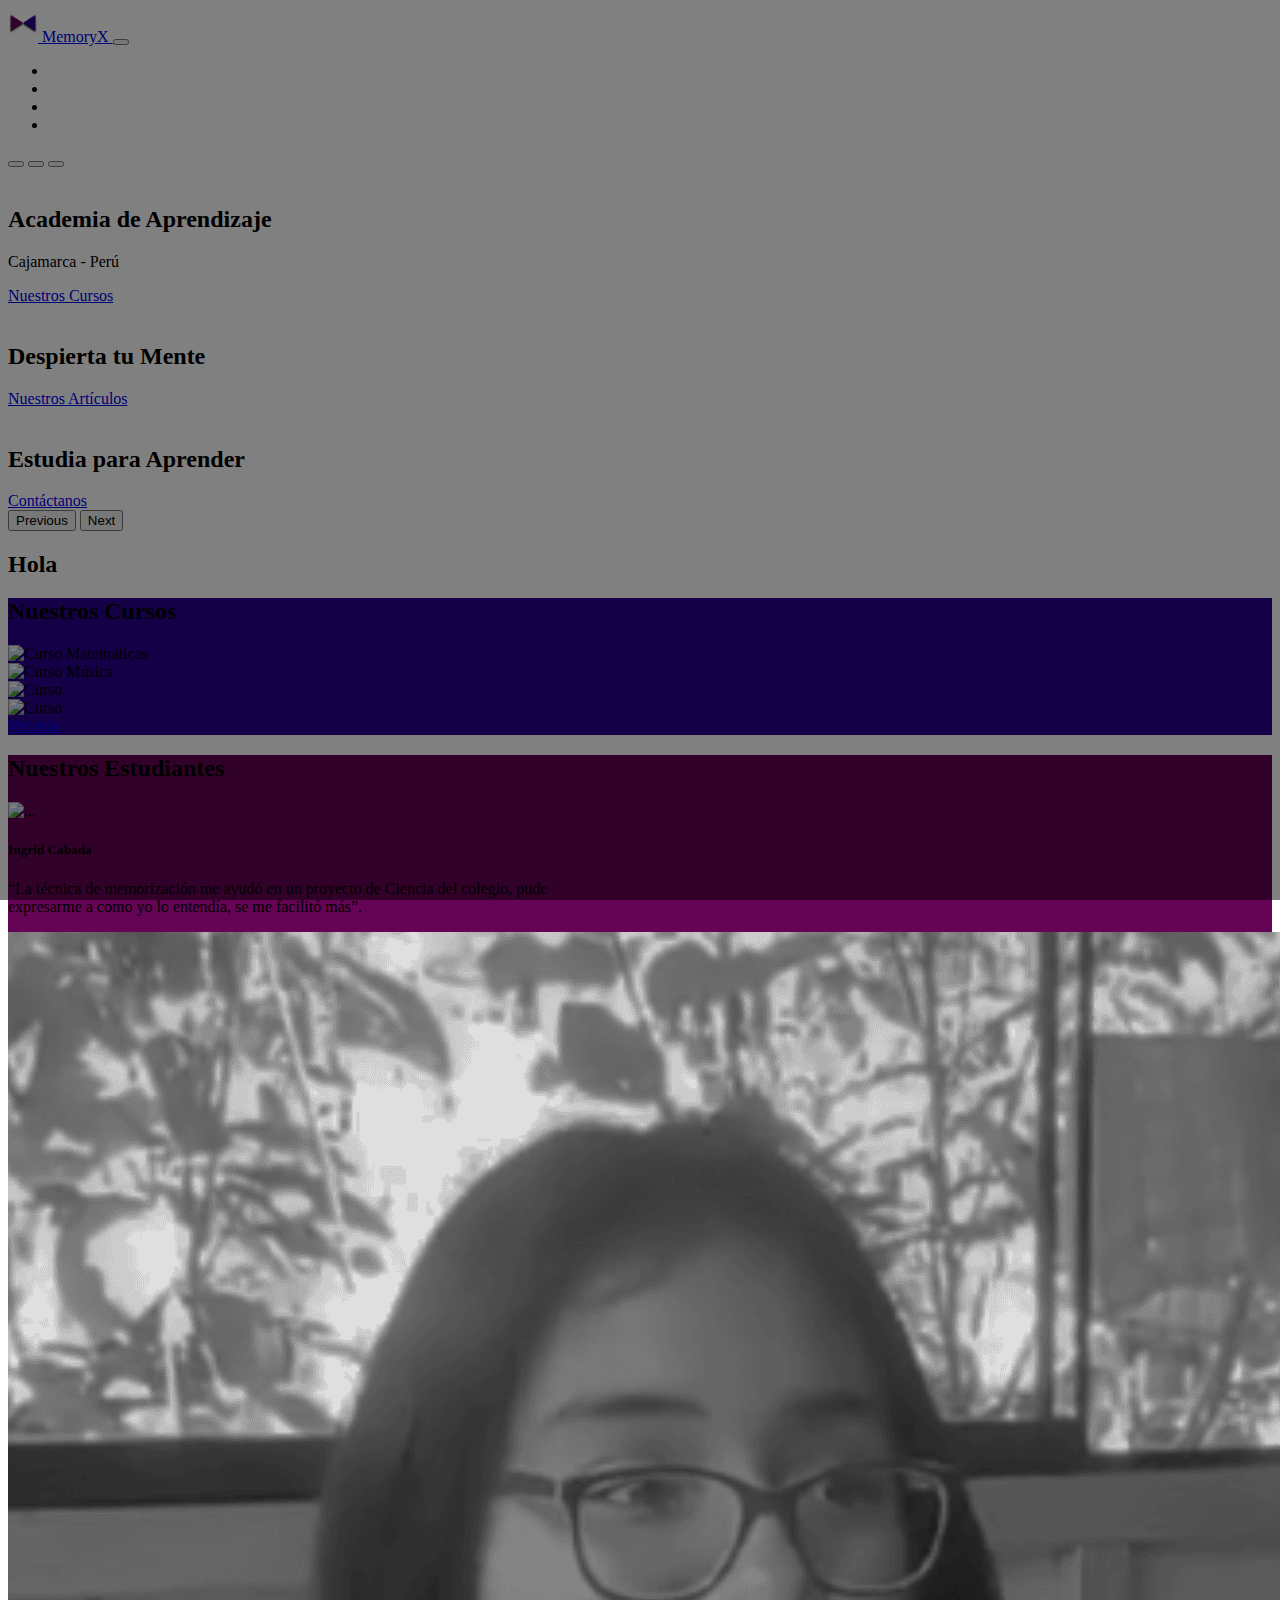
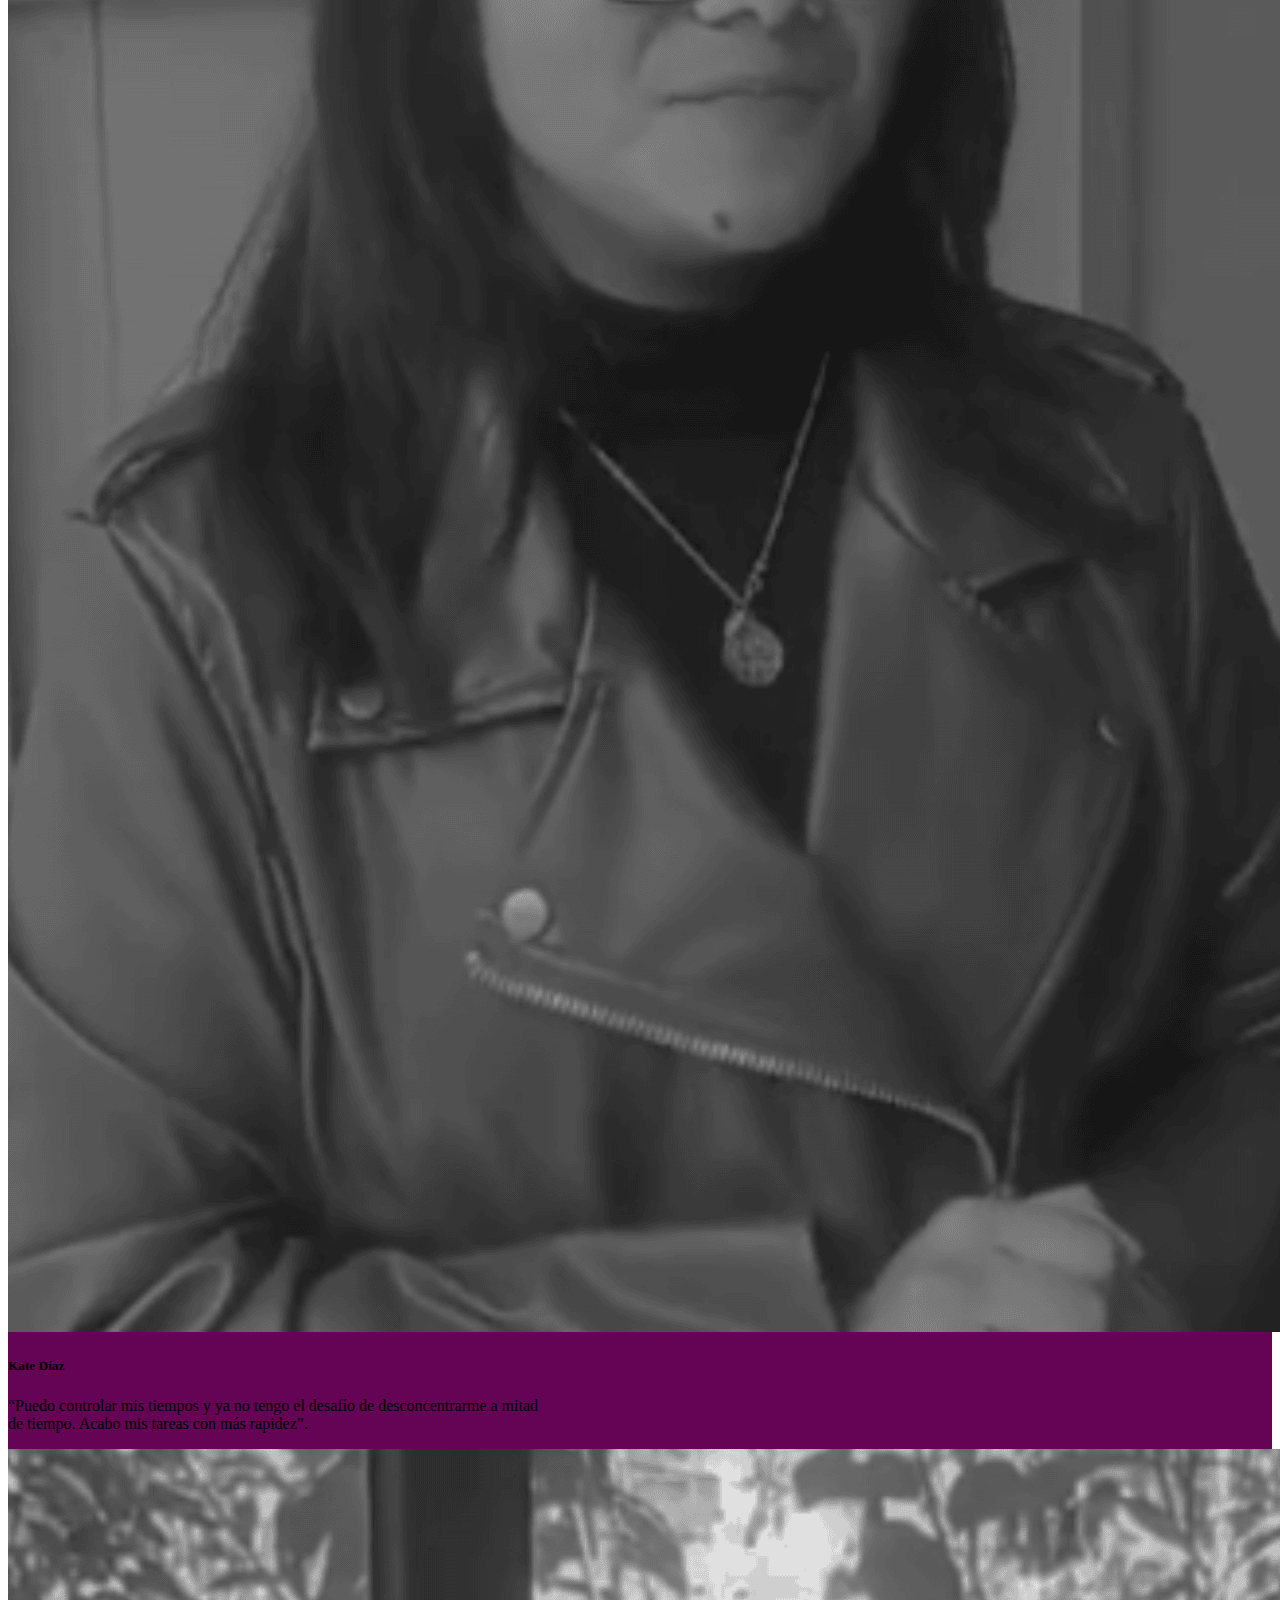
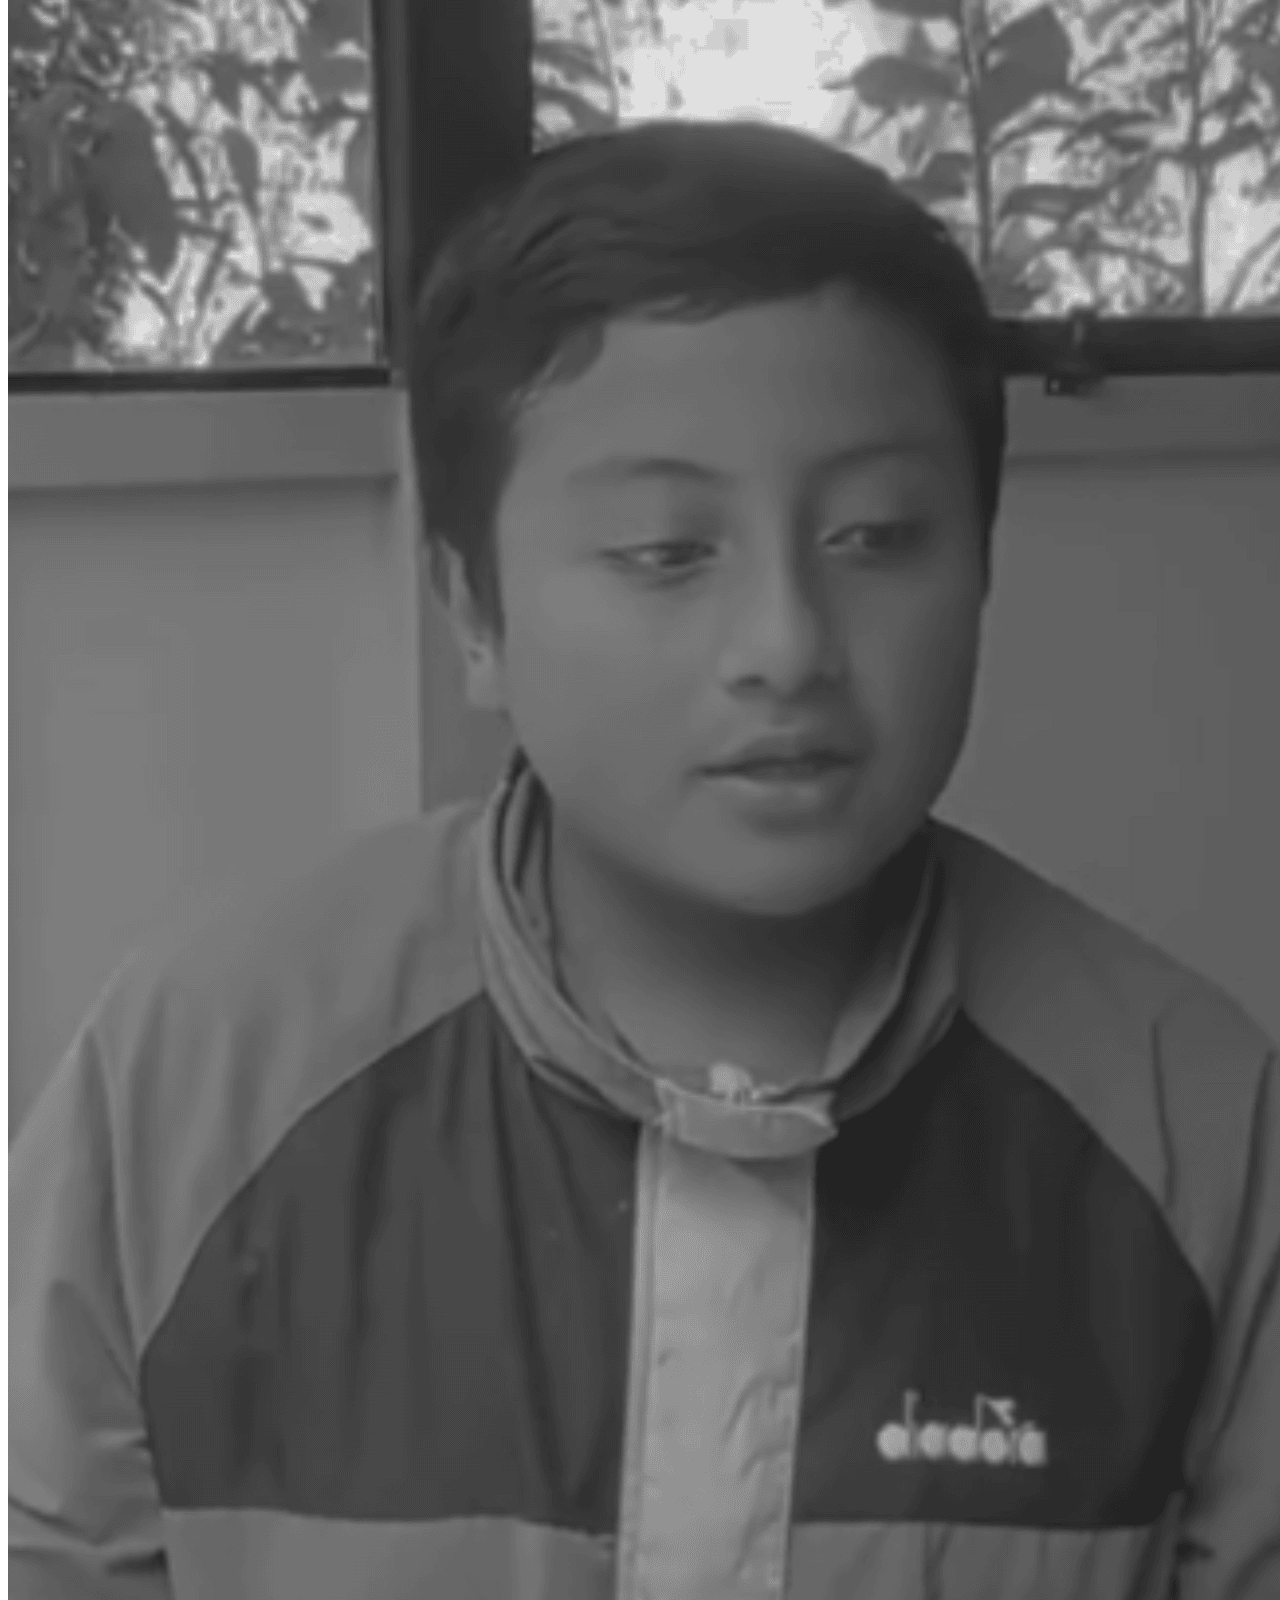
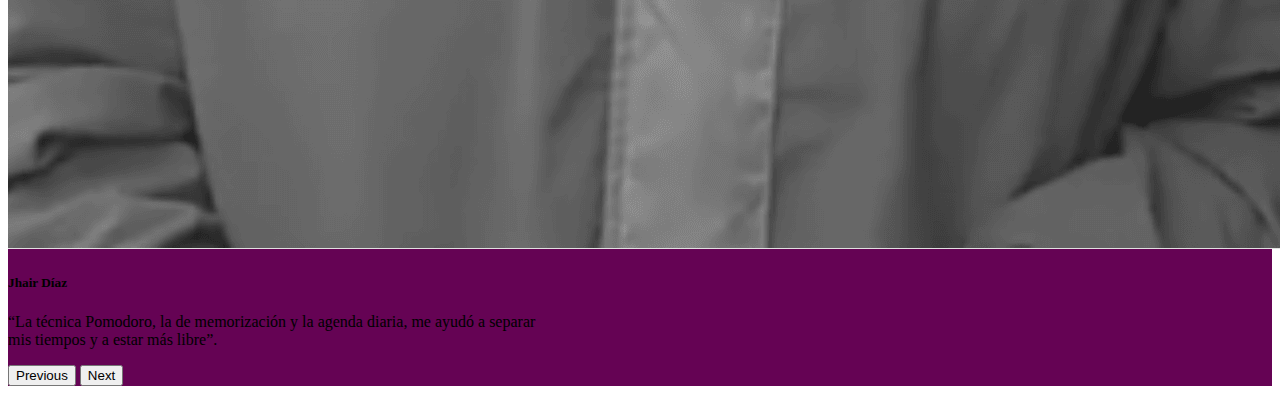
==== index.html @ cf18c211 "Testimonios de nuestros estudiantes - Vista mobile" ====
<!DOCTYPE html>
<html lang="ex">

<head>
    <meta charset="UTF-8">
    <meta name="viewport" content="width=device-width, initial-scale=1.0">
    <title>MemoryX</title>
    <link rel="stylesheet" href="assets/css/styles.css">
    <link rel="stylesheet" href="assets/css/bootstrap.min.css">
</head>

<body>
    <header>
        <nav class="navbar navbar-expand-lg navbar-dark bg-dark fixed-top">
            <div class="container">
                <a class="navbar-brand" href="#">
                    <img src="assets/images/logo.png" alt="Logo" width="30" height="34"
                        class="d-inline-block align-text-top">
                    <span class="fw-bold">MemoryX</span>
                </a>
                <button class="navbar-toggler" type="button" data-bs-toggle="collapse" data-bs-target="#navbarS"
                    aria-controls="navbarS" aria-expanded="false" aria-label="Toggle navigation">
                    <span class="navbar-toggler-icon"></span>
                </button>
                <div class="collapse navbar-collapse" id="navbarS">
                    <ul class="navbar-nav ms-auto mb-2 mb-lg-0">
                        <li class="nav-item">
                            <a href="#" class="nav-link">Inicio</a>
                        </li>
                        <li class="nav-item">
                            <a href="#" class="nav-link">Cursos</a>
                        </li>
                        <li class="nav-item">
                            <a href="#" class="nav-link">Artículos</a>
                        </li>
                        <li class="nav-item">
                            <a href="#" class="nav-link">Nosotros</a>
                        </li>
                    </ul>
                </div>
            </div>
        </nav>
    </header>
    <main>
        <section>
            <div id="carouselE" class="carousel slide" data-bs-ride="carousel">
                <div class="carousel-indicators">
                    <button type="button" data-bs-target="#carouselE" data-bs-slide-to="0" class="active"
                        aria-current="true" aria-label="Slide 1"></button>
                    <button type="button" data-bs-target="#carouselE" data-bs-slide-to="1" aria-current="true"
                        aria-label="Slide 2"></button>
                    <button type="button" data-bs-target="#carouselE" data-bs-slide-to="2" aria-current="true"
                        aria-label="Slide 3"></button>
                </div>
                <div class="carousel-inner">
                    <div class="carousel-item active">
                        <img src="assets/images/Carrusel1.jpg" class="d-block w-100" alt="">
                        <div class="carousel-caption">
                            <h2 class="fw-bold">Academia de Aprendizaje</h2>
                            <p class="moradoText fw-bold" id="typewriter"></p>
                            <p class="fw-bold">Cajamarca - Perú</p>
                            <a href="#" class="btn btn-dark fw-bold m-3">Nuestros Cursos</a>
                        </div>
                    </div>
                    <div class="carousel-item">
                        <img src="assets/images/Carrusel2.jpg" class="d-block w-100" alt="">
                        <div class="carousel-caption">
                            <h2 class="fw-bold">Despierta tu Mente</h2>
                            <p class="azulText fw-bold" id="typewriter2"></p>
                            <a href="#" class="btn btn-dark fw-bold m-3">Nuestros Artículos</a>
                        </div>
                    </div>
                    <div class="carousel-item">
                        <img src="assets/images/Carrusel3.jpg" class="d-block w-100" alt="">
                        <div class="carousel-caption">
                            <h2 class="fw-bold">Estudia para Aprender</h2>
                            <p class="moradoText fw-bold" id="typewriter3"></p>
                            <a href="#" class="btn btn-dark fw-bold m-3">Contáctanos</a>
                        </div>
                    </div>
                </div>
                <button class="carousel-control-prev" type="button" data-bs-target="#carouselE" data-bs-slide="prev">
                    <span class="carousel-control-prev-icon" aria-hidden="true"></span>
                    <span class="visually-hidden">Previous</span>
                </button>
                <button class="carousel-control-next" type="button" data-bs-target="#carouselE" data-bs-slide="next">
                    <span class="carousel-control-next-icon" aria-hidden="true"></span>
                    <span class="visually-hidden">Next</span>
                </button>
            </div>
        </section>
        <section>
            <article class=" container-fluid bg-primary d-none">
                <h2>Hola</h2>
            </article>
            <article class=" container-fluid azulFondo text-light fw-bold text-center">
                <h2 class="fw-bold pt-3 pb-2">Nuestros Cursos</h2>
                <div class="row">
                    <div class="col-12 pb-2 curso">
                        <img src="assets/images/matematicas.jpg" alt="Curso Matemáticas" class="card-img-top">
                        <div class="descripcion">
                            <p class="px-4 descripcionP">¡Sumérgete en el fascinante mundo de las matemáticas!
                                Descubre números mágicos, desafíos divertidos y la emoción de resolver problemas.
                                ¡Aprender matemáticas nunca ha sido tan emocionante!</p>
                        </div>
                    </div>
                    <div class="col-12 pb-2 curso">
                        <img src="assets/images/musicMemoryX.png" alt="Curso Música" class="card-img-top">
                        <div class="descripcion">
                            <p class="px-2 descripcionP">Embárcate en un viaje musical único y domina la guitarra, la
                                flauta y el órgano eléctrico
                                en nuestro curso vibrante. Despierta tu talento, descubre melodías cautivadoras y libera
                                tu creatividad en cada acorde. ¡Haz de la música tu propia obra maestra polifónica!</p>
                        </div>
                    </div>
                </div>
                <div class="row">
                    <div class="col-12 pb-2 curso">
                        <img src="assets/images/programacion.jpg" alt="Curso" class="card-img-top">
                        <div class="descripcion">
                            <p class="px-4 descripcionP">¡Desata tu creatividad en nuestro curso de programación de
                                videojuegos en Scratch!
                                Diseñado para niños y jóvenes, aprenderás a crear tus propios mundos virtuales de manera
                                divertida y sencilla. ¡Conviértete en un maestro del código mientras te diviertes!</p>
                        </div>
                    </div>
                    <div class="col-12 pb-2 curso">
                        <img src="assets/images/tecnicasEstudio.jpg" alt="Curso" class="card-img-top">
                        <div class="descripcion">
                            <p class="px-4 descripcionP">Descubre tu potencial con nuestro curso enfocado en
                                concentración, organización,
                                memorización y hábitos efectivos. Aprende técnicas prácticas para maximizar tu
                                rendimiento, fortalecer la memoria y cultivar hábitos que te impulsen hacia el éxito.
                            </p>
                        </div>
                    </div>
                </div>
                <div class="row">
                    <div class="col-12">
                        <a href="#" class="btn btn-dark fw-bold m-2">Ver más</a>
                    </div>
                </div>
            </article>
        </section>
        <section class=" container-fluid moradoFondo text-light fw-bold text-center pb-2">
            <h2 class="fw-bold pt-3 pb-3">Nuestros Estudiantes</h2>
            <div id="cardCarousel" class="carousel slide" data-bs-ride="carousel">
                <div class="carousel-inner p-0 cartas">
                    <div class="carousel-item active">
                        <div class="card mb-3" style="max-width: 540px;">
                            <div class="row g-0">
                                <div class="col-md-4">
                                    <img src="assets/images/ingrid.png" class="img-fluid" alt="...">
                                </div>
                                <div class="col-md-8">
                                    <div class="card-body">
                                        <h5 class="card-title fw-bold">Ingrid Cabada</h5>
                                        <p class="card-text">“La técnica de memorización me ayudó en un proyecto de
                                            Ciencia del colegio, pude expresarme a como yo lo entendía, se me facilitó
                                            más”.</p>
                                    </div>
                                </div>
                            </div>
                        </div>
                    </div>
                    <div class="carousel-item">
                        <div class="card mb-3" style="max-width: 540px;">
                            <div class="row g-0">
                                <div class="col-md-4">
                                    <img src="assets/images/kate.png" class="img-fluid" alt="...">
                                </div>
                                <div class="col-md-8">
                                    <div class="card-body">
                                        <h5 class="card-title fw-bold">Kate Díaz</h5>
                                        <p class="card-text">“Puedo controlar mis tiempos y ya no tengo el desafío de
                                            desconcentrarme a mitad de tiempo. Acabo mis tareas con más rapidez”.</p>
                                    </div>
                                </div>
                            </div>
                        </div>
                    </div>
                    <div class="carousel-item">
                        <div class="card mb-3" style="max-width: 540px;">
                            <div class="row g-0">
                                <div class="col-md-4">
                                    <img src="assets/images/jhair.png" class="img-fluid" alt="...">
                                </div>
                                <div class="col-md-8">
                                    <div class="card-body">
                                        <h5 class="card-title fw-bold">Jhair Díaz</h5>
                                        <p class="card-text">“La técnica Pomodoro, la de memorización y la agenda diaria,
                                            me ayudó a separar mis tiempos y a estar más libre”.</p>
                                    </div>
                                </div>
                            </div>
                        </div>
                    </div>
                </div>
                <button class="carousel-control-prev" type="button" data-bs-target="#cardCarousel" data-bs-slide="prev">
                    <span class="carousel-control-prev-icon" aria-hidden="true"></span>
                    <span class="visually-hidden">Previous</span>
                </button>
                <button class="carousel-control-next" type="button" data-bs-target="#cardCarousel" data-bs-slide="next">
                    <span class="carousel-control-next-icon" aria-hidden="true"></span>
                    <span class="visually-hidden">Next</span>
                </button>
        </section>
    </main>
    <script type="text/javascript" src="assets/js/jquery-3.7.1.slim.min.js"></script>
    <script type="text/javascript" src="assets/js/bootstrap.min.js"></script>
    <script src="https://unpkg.com/typewriter-effect@latest/dist/core.js"></script>
    <script src="assets/js/main.js"></script>
</body>

</html>
---- assets/css/styles.css ----
:root {
    --color-moradoM: #650354;
    --color-azulM: #29008e;
  }

nav .container a span{
    text-shadow: 1px 1px 1px rgba(255, 255, 255, 0.8);

}

.azulText{
    color: var(--color-azulM); 
}
.moradoText{
  color: var(--color-moradoM);
}
.moradoFondo{
  background-color: var(--color-moradoM);
}
.azulFondo{
  background-color: var(--color-azulM);
}

/*NAVBAR*/

.navbar-nav li.nav-item a.nav-link {
  color: #ffffff; 
  text-shadow: 0 0 2px #ffffff; 
  transition: text-shadow 0.3s; 
}

.navbar-nav li.nav-item a.nav-link:hover {
  text-shadow: 0 0 10px #ffffff; 
  color: var(--color-moradoM); 
  font-weight: bold;
}

/*CAROUSEL*/
#carouselE .carousel-inner::before{
  content: '';
  position: absolute;
  width: 100%;
  height: 100%;
  top: 0;
  left: 0;
  background: rgba(0, 0, 0, 0.497);
  z-index: 1;
}
#typewriter, #typewriter2, #typewriter3{
  text-shadow: 0 0 6px #ffffff; 
}
.carousel-caption{
  z-index: 2;
}

/*NUESTROS CURSOS*/
.curso {
  position: relative;
  overflow: hidden;
}
.curso img {
  transition: transform 0.5s;
  max-width: 100%; /* Para que las imágenes no se salgan de sus contenedores */
}
.curso:hover img {
  transform: scale(1.1);
}
.curso .descripcion {
  position: absolute;
  top: 0;
  left: 0;
  width: 100%;
  height: 100%;
  background: rgba(0, 0, 0, 0.7);
  color: white;
  display: flex;
  flex-direction: column;
  align-items: center;
  justify-content: center;
  opacity: 0;
  transition: opacity 0.5s;
}
.curso:hover .descripcion {
  opacity: 1;
}
.descripcionP{
  text-align: justify;
}


/*MEDIA QUERIES*/
@media only screen and (max-width: 400px) {
  .carousel-inner{
    padding-top: 60px;
  } 
  .carousel-caption{
    margin-top: 80px;
  }
  .carousel-caption > h2{
    font-size: 19px;
  }
  .carousel-caption p{
    font-size: 16px;
  }
  /*CARTAS*/
  .card img{
    width: 12rem;
    height: 15rem;
    padding-top: 10px;
    overflow: hidden;
  }
  .card-text{
    text-align: justify;
    padding: 0 12px 0px 12px;
  }
}
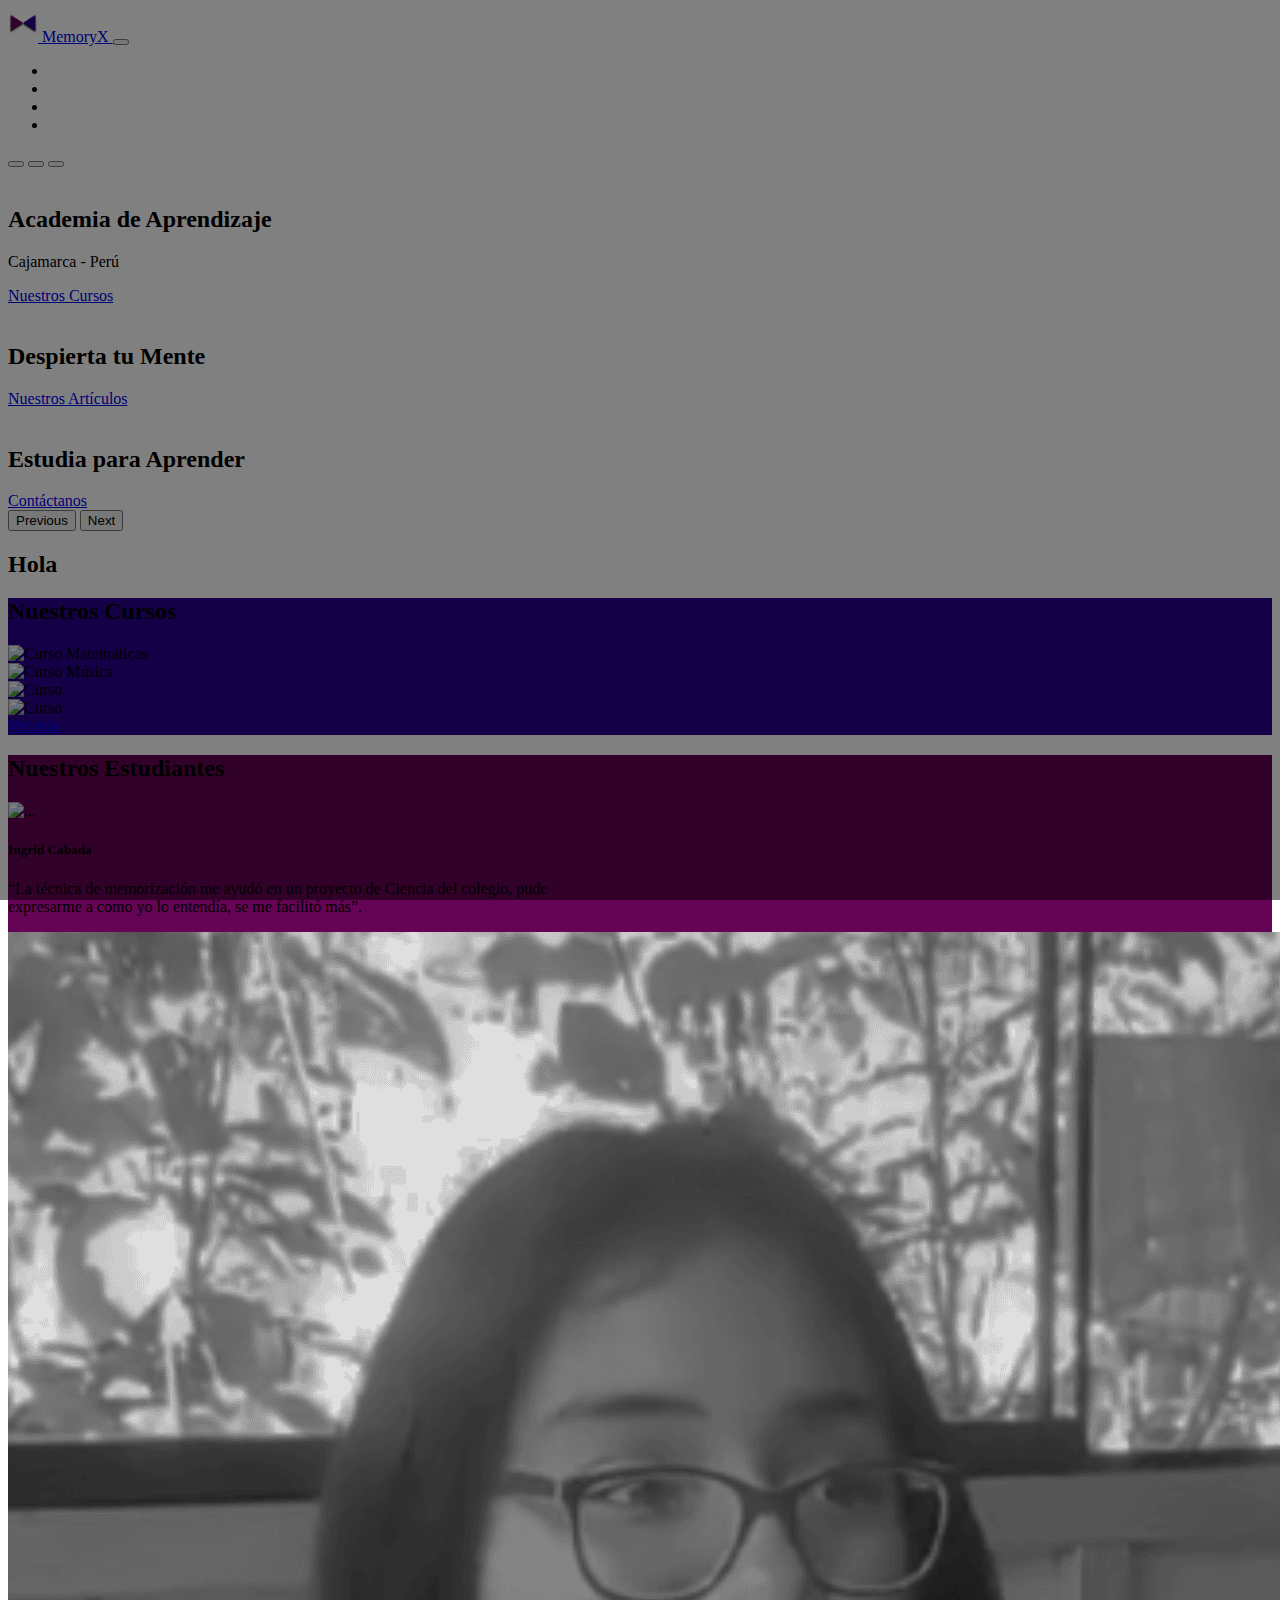
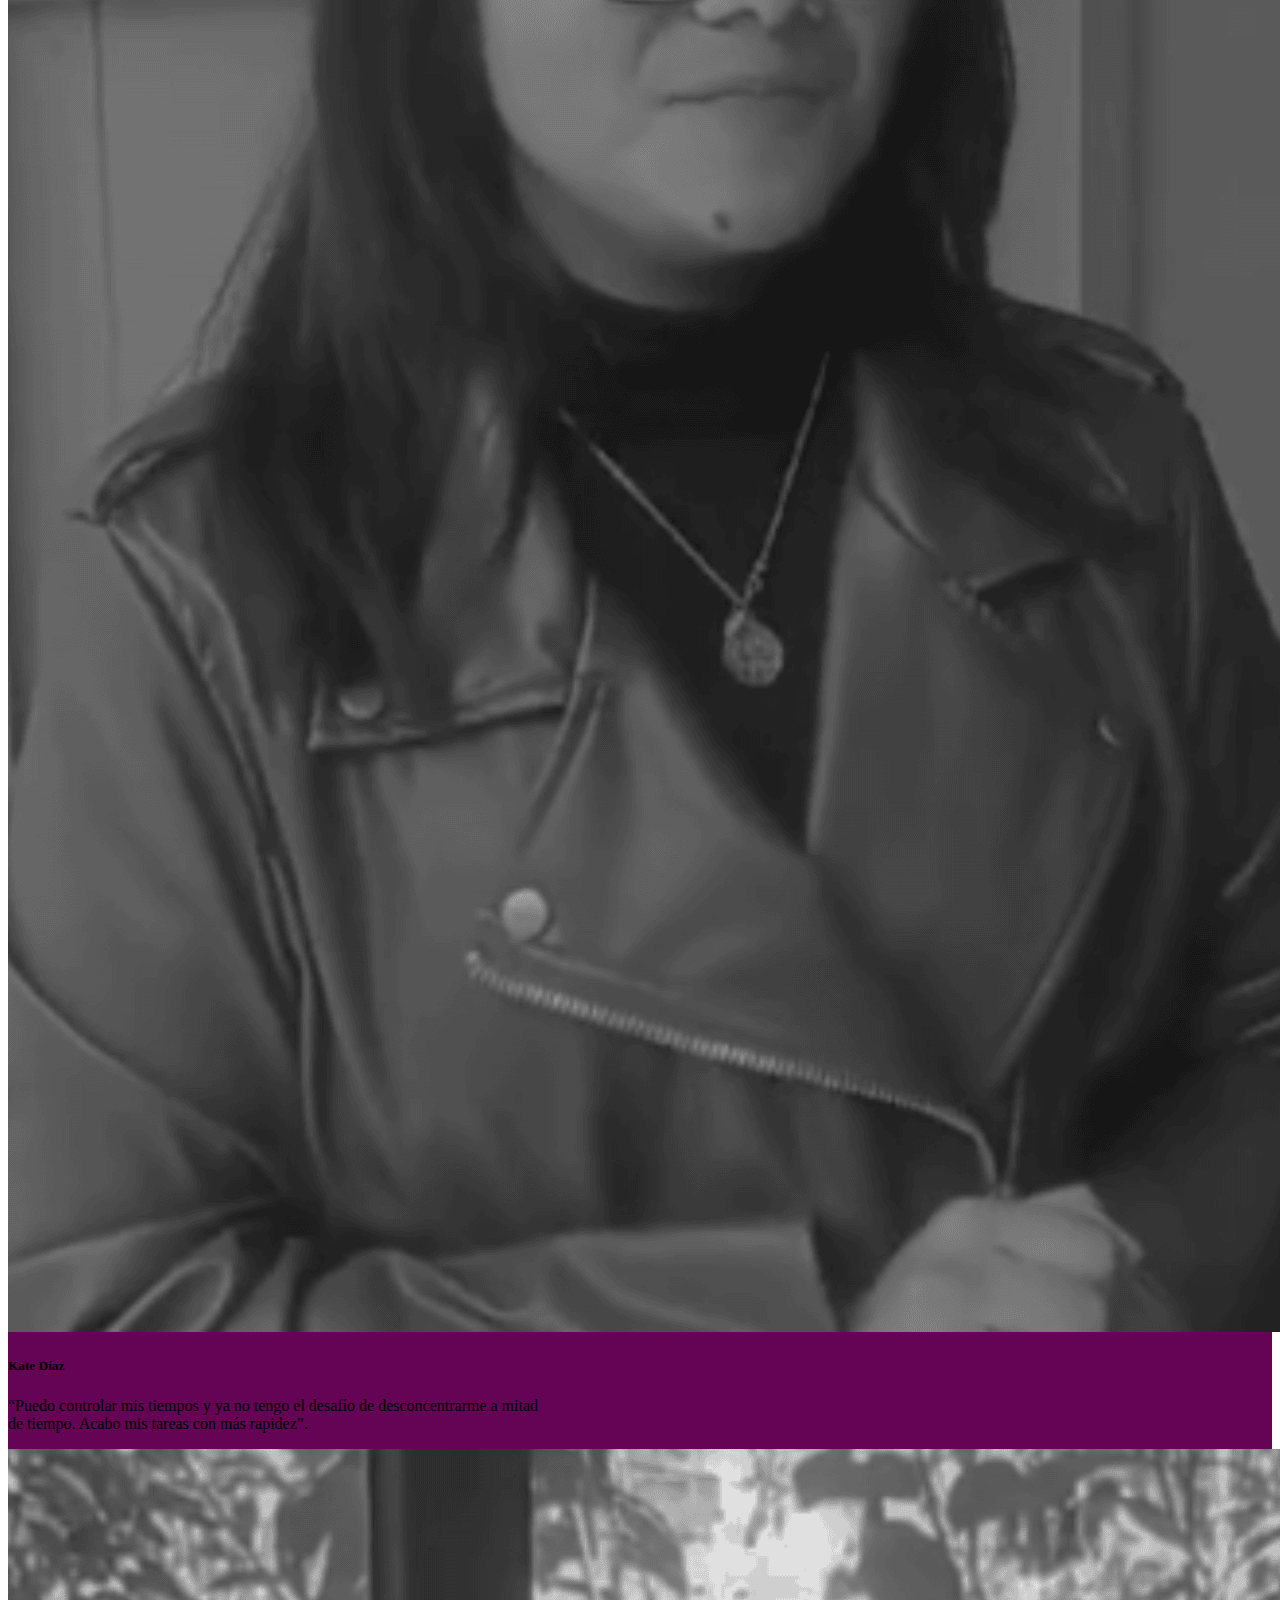
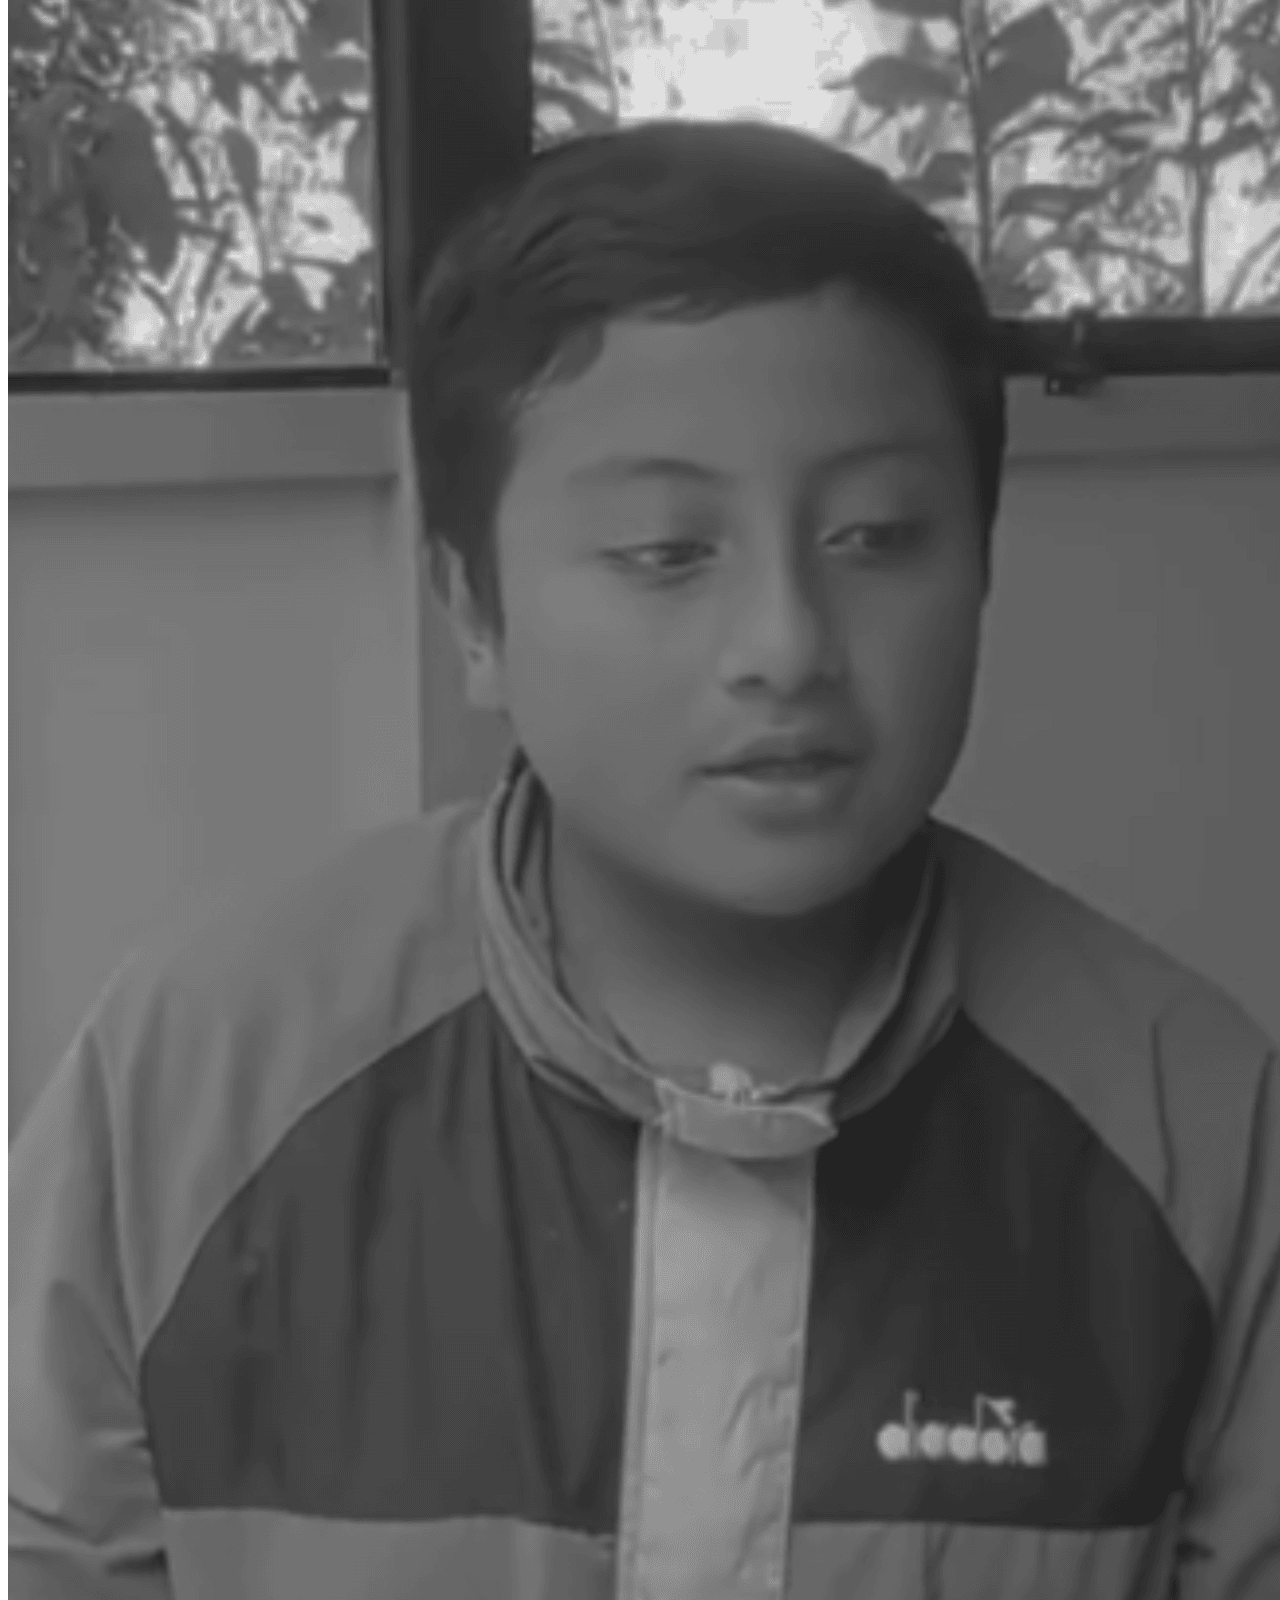
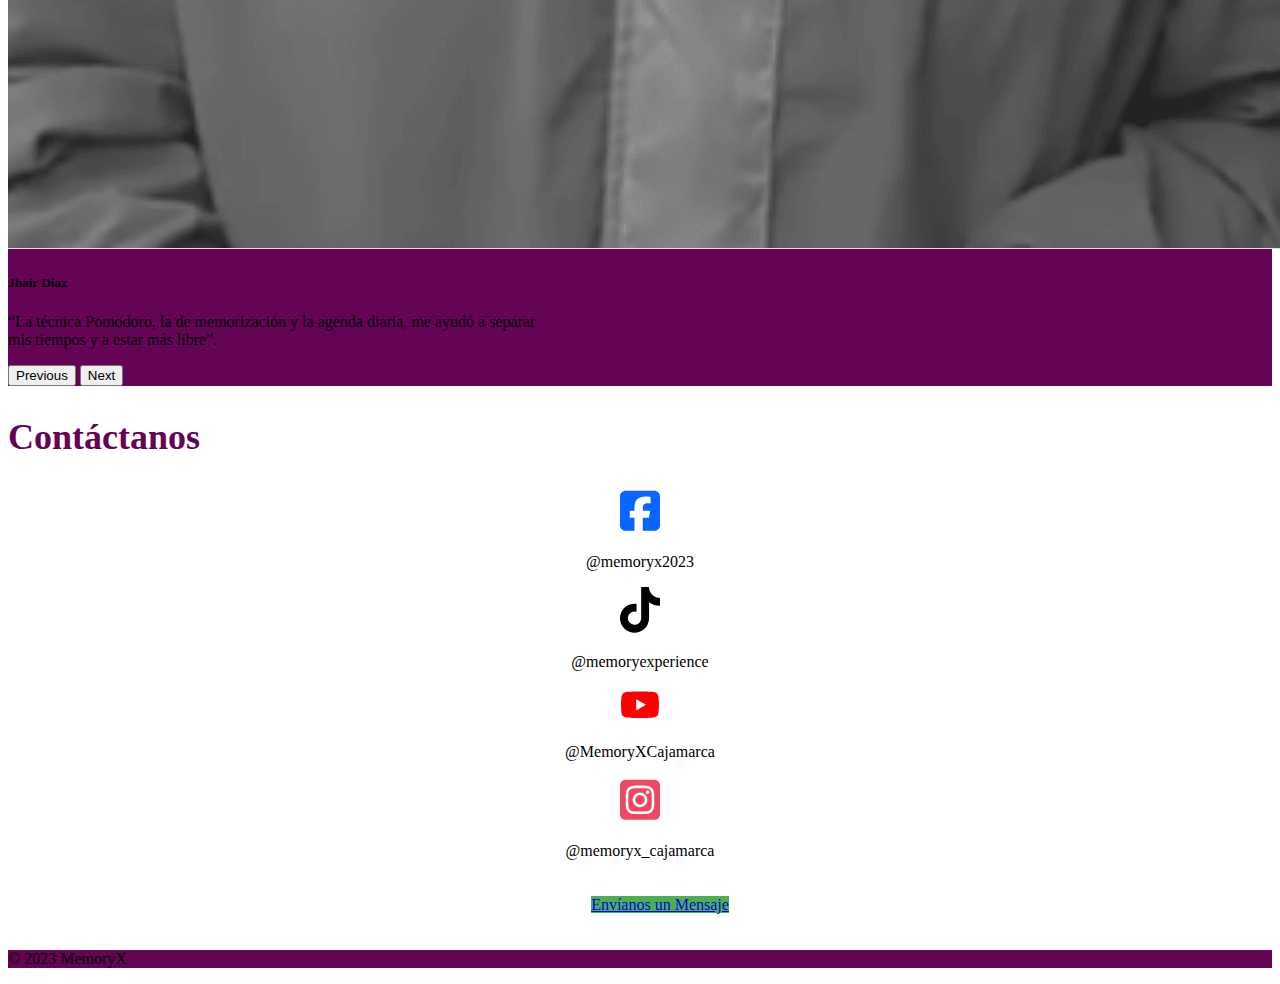
==== commit 2b47f896: "Contáctanos y footer" ====
--- a/index.html
+++ b/index.html
@@ -188,7 +188,8 @@
                                 <div class="col-md-8">
                                     <div class="card-body">
                                         <h5 class="card-title fw-bold">Jhair Díaz</h5>
-                                        <p class="card-text">“La técnica Pomodoro, la de memorización y la agenda diaria,
+                                        <p class="card-text">“La técnica Pomodoro, la de memorización y la agenda
+                                            diaria,
                                             me ayudó a separar mis tiempos y a estar más libre”.</p>
                                     </div>
                                 </div>
@@ -205,10 +206,81 @@
                     <span class="visually-hidden">Next</span>
                 </button>
         </section>
+
+        <section class="container-fluid contactanos container-fluid">
+            <div class="row">
+                <div class="col-md-6 order-md-1 pb-3">
+                    <!-- Artículo de la izquierda en tablet y desktop -->
+                    <h2 class="moradoText fw-bold text-center pt-4 pb-3">Contáctanos</h2>
+                    <div class="redes-sociales">
+                        <div class="row">
+                            <div class="col-4">
+                                <a href="#"><svg id="facebookIcon" xmlns="http://www.w3.org/2000/svg"
+                                        viewBox="0 0 448 512">
+                                        <path
+                                            d="M64 32C28.7 32 0 60.7 0 96V416c0 35.3 28.7 64 64 64h98.2V334.2H109.4V256h52.8V222.3c0-87.1 39.4-127.5 125-127.5c16.2 0 44.2 3.2 55.7 6.4V172c-6-.6-16.5-1-29.6-1c-42 0-58.2 15.9-58.2 57.2V256h83.6l-14.4 78.2H255V480H384c35.3 0 64-28.7 64-64V96c0-35.3-28.7-64-64-64H64z" />
+                                    </svg></a>
+                            </div>
+                            <div class="col-8">
+                                <p class="text-start pt-2 fw-bold fs-4">@memoryx2023</p>
+                            </div>
+                        </div>
+                        <div class="row">
+                            <div class="col-4">
+                                <a href="#"><svg id="tiktokIcon" xmlns="http://www.w3.org/2000/svg"
+                                        viewBox="0 0 448 512">
+                                        <path
+                                            d="M448 209.9a210.1 210.1 0 0 1 -122.8-39.3V349.4A162.6 162.6 0 1 1 185 188.3V278.2a74.6 74.6 0 1 0 52.2 71.2V0l88 0a121.2 121.2 0 0 0 1.9 22.2h0A122.2 122.2 0 0 0 381 102.4a121.4 121.4 0 0 0 67 20.1z" />
+                                    </svg></a>
+                            </div>
+                            <div class="col-8">
+                                <p class="text-start pt-2 fw-bold fs-4">@memoryexperience</p>
+                            </div>
+                        </div>
+                        <div class="row">
+                            <div class="col-4">
+                                <a href="#"><svg class="pt-2" xmlns="http://www.w3.org/2000/svg" id="youtubeIcon"
+                                        viewBox="0 0 576 512">
+                                        <path
+                                            d="M549.7 124.1c-6.3-23.7-24.8-42.3-48.3-48.6C458.8 64 288 64 288 64S117.2 64 74.6 75.5c-23.5 6.3-42 24.9-48.3 48.6-11.4 42.9-11.4 132.3-11.4 132.3s0 89.4 11.4 132.3c6.3 23.7 24.8 41.5 48.3 47.8C117.2 448 288 448 288 448s170.8 0 213.4-11.5c23.5-6.3 42-24.2 48.3-47.8 11.4-42.9 11.4-132.3 11.4-132.3s0-89.4-11.4-132.3zm-317.5 213.5V175.2l142.7 81.2-142.7 81.2z" />
+                                    </svg></a>
+                            </div>
+                            <div class="col-8">
+                                <p class="text-start pt-2 fw-bold fs-4">@MemoryXCajamarca</p>
+                            </div>
+                        </div>
+                        <div class="row">
+                            <div class="col-4">
+                                <a href="#"><svg id="instagramIcon" xmlns="http://www.w3.org/2000/svg"
+                                        viewBox="0 0 448 512">
+                                        <path
+                                            d="M194.4 211.7a53.3 53.3 0 1 0 59.3 88.7 53.3 53.3 0 1 0 -59.3-88.7zm142.3-68.4c-5.2-5.2-11.5-9.3-18.4-12c-18.1-7.1-57.6-6.8-83.1-6.5c-4.1 0-7.9 .1-11.2 .1c-3.3 0-7.2 0-11.4-.1c-25.5-.3-64.8-.7-82.9 6.5c-6.9 2.7-13.1 6.8-18.4 12s-9.3 11.5-12 18.4c-7.1 18.1-6.7 57.7-6.5 83.2c0 4.1 .1 7.9 .1 11.1s0 7-.1 11.1c-.2 25.5-.6 65.1 6.5 83.2c2.7 6.9 6.8 13.1 12 18.4s11.5 9.3 18.4 12c18.1 7.1 57.6 6.8 83.1 6.5c4.1 0 7.9-.1 11.2-.1c3.3 0 7.2 0 11.4 .1c25.5 .3 64.8 .7 82.9-6.5c6.9-2.7 13.1-6.8 18.4-12s9.3-11.5 12-18.4c7.2-18 6.8-57.4 6.5-83c0-4.2-.1-8.1-.1-11.4s0-7.1 .1-11.4c.3-25.5 .7-64.9-6.5-83l0 0c-2.7-6.9-6.8-13.1-12-18.4zm-67.1 44.5A82 82 0 1 1 178.4 324.2a82 82 0 1 1 91.1-136.4zm29.2-1.3c-3.1-2.1-5.6-5.1-7.1-8.6s-1.8-7.3-1.1-11.1s2.6-7.1 5.2-9.8s6.1-4.5 9.8-5.2s7.6-.4 11.1 1.1s6.5 3.9 8.6 7s3.2 6.8 3.2 10.6c0 2.5-.5 5-1.4 7.3s-2.4 4.4-4.1 6.2s-3.9 3.2-6.2 4.2s-4.8 1.5-7.3 1.5l0 0c-3.8 0-7.5-1.1-10.6-3.2zM448 96c0-35.3-28.7-64-64-64H64C28.7 32 0 60.7 0 96V416c0 35.3 28.7 64 64 64H384c35.3 0 64-28.7 64-64V96zM357 389c-18.7 18.7-41.4 24.6-67 25.9c-26.4 1.5-105.6 1.5-132 0c-25.6-1.3-48.3-7.2-67-25.9s-24.6-41.4-25.8-67c-1.5-26.4-1.5-105.6 0-132c1.3-25.6 7.1-48.3 25.8-67s41.5-24.6 67-25.8c26.4-1.5 105.6-1.5 132 0c25.6 1.3 48.3 7.1 67 25.8s24.6 41.4 25.8 67c1.5 26.3 1.5 105.4 0 131.9c-1.3 25.6-7.1 48.3-25.8 67z" />
+                                    </svg></a>
+                            </div>
+                            <div class="col-8">
+                                <p class="text-start pt-2 fw-bold fs-4">@memoryx_cajamarca</p>
+                            </div>
+                        </div>
+                    </div>
+                </div>
+                <div class="col-md-6 order-md-2 p-0">
+                    <!-- Artículo de la derecha en tablet y desktop -->
+                    <div class="mensaje-whatsapp">
+                        <a href="#" style="background-color: #4CAF50;" class="btn fw-bold m-2">Envíanos un Mensaje</a>
+                    </div>
+                </div>
+            </div>
+        </section>
+
+
     </main>
+    <footer>
+        <div class="copyright col-12 text-center p-3 pt-4 text-light moradoFondo fw-bold"><p>&copy; 2023 MemoryX</p></div>
+      </footer>
     <script type="text/javascript" src="assets/js/jquery-3.7.1.slim.min.js"></script>
     <script type="text/javascript" src="assets/js/bootstrap.min.js"></script>
     <script src="https://unpkg.com/typewriter-effect@latest/dist/core.js"></script>
+
     <script src="assets/js/main.js"></script>
 </body>
 
--- a/assets/css/styles.css
+++ b/assets/css/styles.css
@@ -87,6 +87,93 @@
   text-align: justify;
 }
 
+/*CONTACTO*/
+.cotactanos {
+  padding: 40px;
+}
+
+.contactanos h2{
+  font-size: 36px;
+}
+
+.redes-sociales {
+  text-align: center;
+}
+.redes-sociales svg{
+  width: 40px;
+  transition: .3s ease;
+}
+#facebookIcon{
+  fill: #0866ff;
+}
+.redes-sociales #facebookIcon:hover{
+  background-color: #0866ff;
+  fill: white;
+  box-shadow: 0 0 15px #0866ff,
+              0 0 45px #0866ff,
+              0 0 75px #0866ff,
+              0 0 115px #0866ff;
+}
+.redes-sociales a:hover{
+  background-color: white;
+}
+
+#tiktokIcon{
+  fill: #000000;
+}
+
+.redes-sociales #tiktokIcon:hover{
+  background-color: #65c3c9;
+  fill: #e71d4f;
+  box-shadow: 0 0 15px #65c3c9,
+              0 0 45px #65c3c9,
+              0 0 75px #65c3c9,
+              0 0 115px #65c3c9;
+}
+
+#youtubeIcon{
+  fill: #ff0000;
+}
+
+.redes-sociales #youtubeIcon:hover{
+  background-color: #ff0000;
+  fill: white;
+  box-shadow: 0 0 15px #ff0000,
+              0 0 45px #ff0000,
+              0 0 75px #ff0000,
+              0 0 115px #ff0000;
+}
+
+#instagramIcon{
+  fill: #ed4a5f;
+}
+
+.redes-sociales #instagramIcon:hover{
+  background-color: #a231c1;
+  fill: #e84272;
+  box-shadow: 0 0 15px #fec04f,
+              0 0 45px #a231c1,
+              0 0 75px #4d5dcc,
+              0 0 115px #e84272;
+}
+
+.mensaje-whatsapp {
+  background-image: url('../images/Carrusel2.jpg'); /* Reemplaza 'tu-imagen-de-fondo.jpg' con tu imagen */
+  background-size: cover;
+  width: 100%;
+  color: white;
+  padding: 20px;
+  text-align: center;
+  transition: 0.3 ease;
+}
+
+.mensaje-whatsapp a{
+  transition: transform 0.3s ease-in-out;
+}
+
+.mensaje-whatsapp a:hover{
+  transform: scale(1.1);
+}
 
 /*MEDIA QUERIES*/
 @media only screen and (max-width: 400px) {
@@ -113,4 +200,10 @@
     text-align: justify;
     padding: 0 12px 0px 12px;
   }
+
+  /*CONTACTO*/
+  .mensaje-whatsapp{
+    height: 300PX;
+  }
+  
 }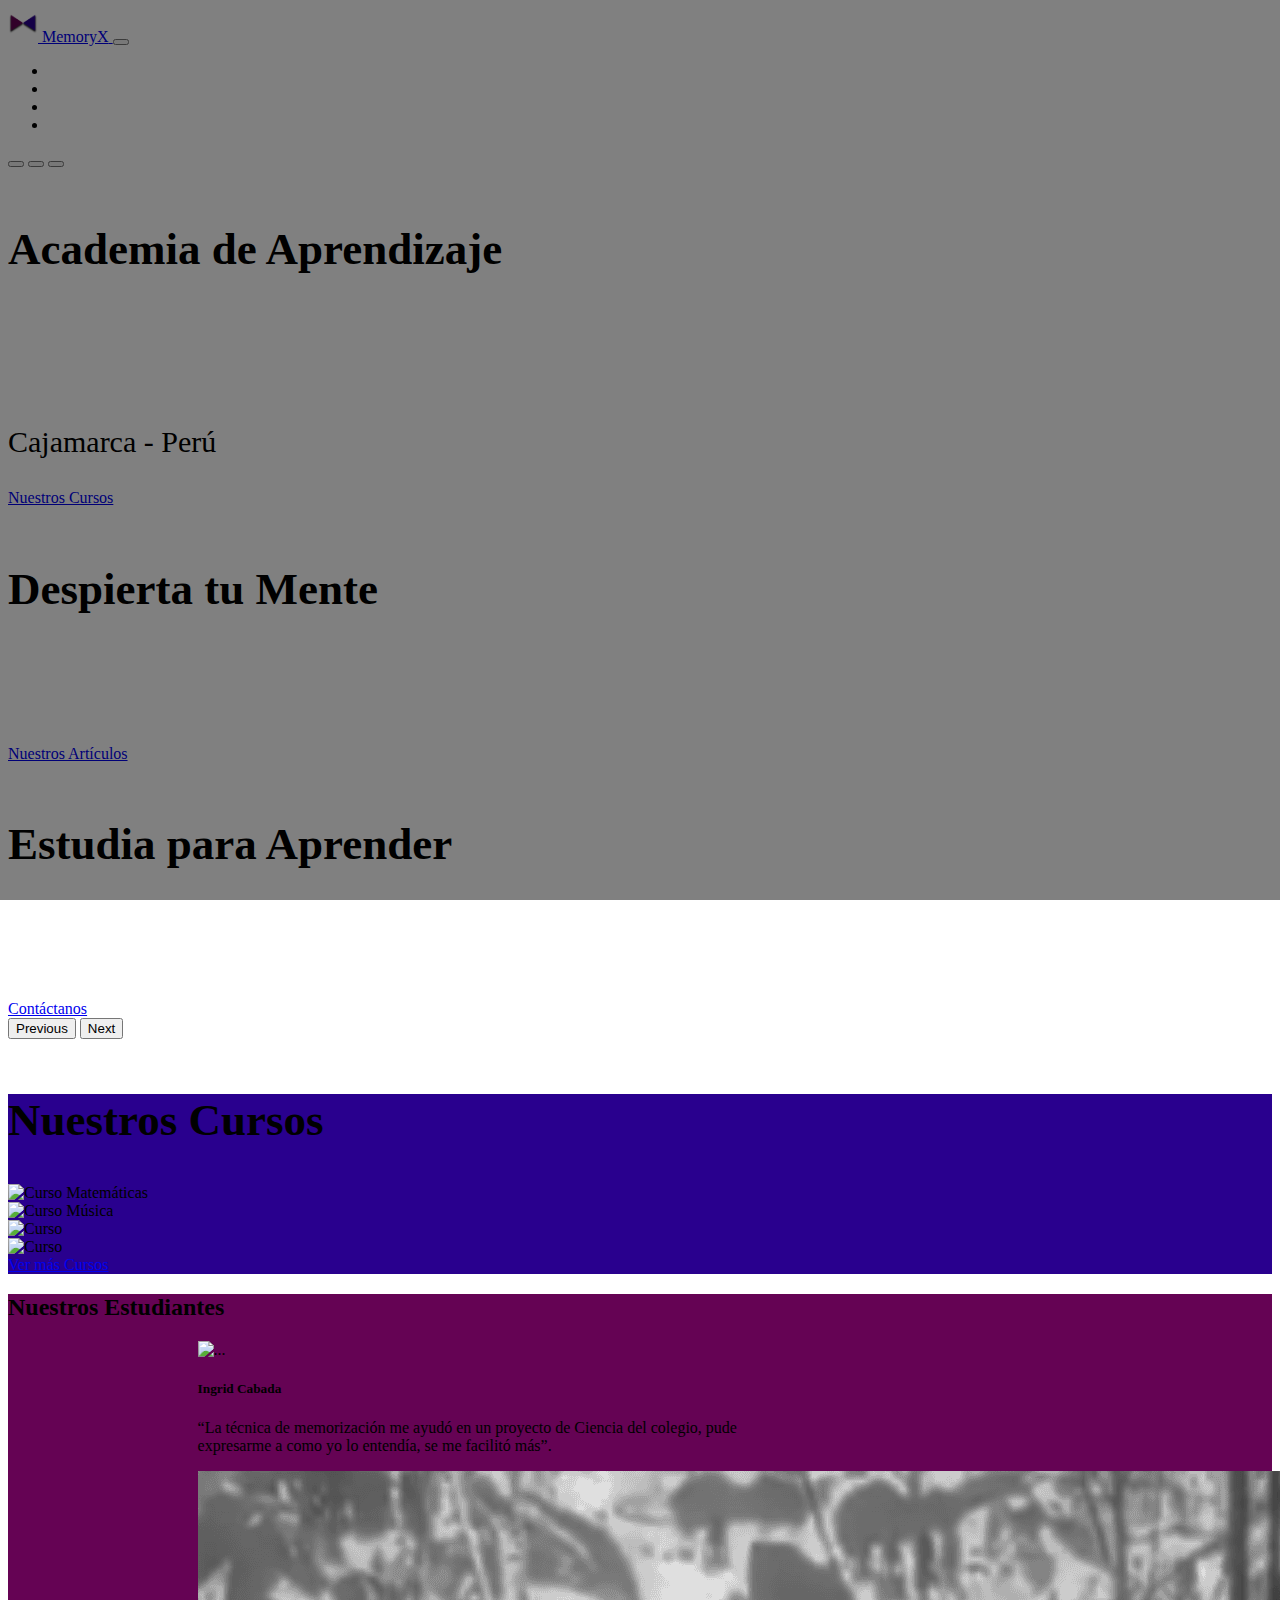
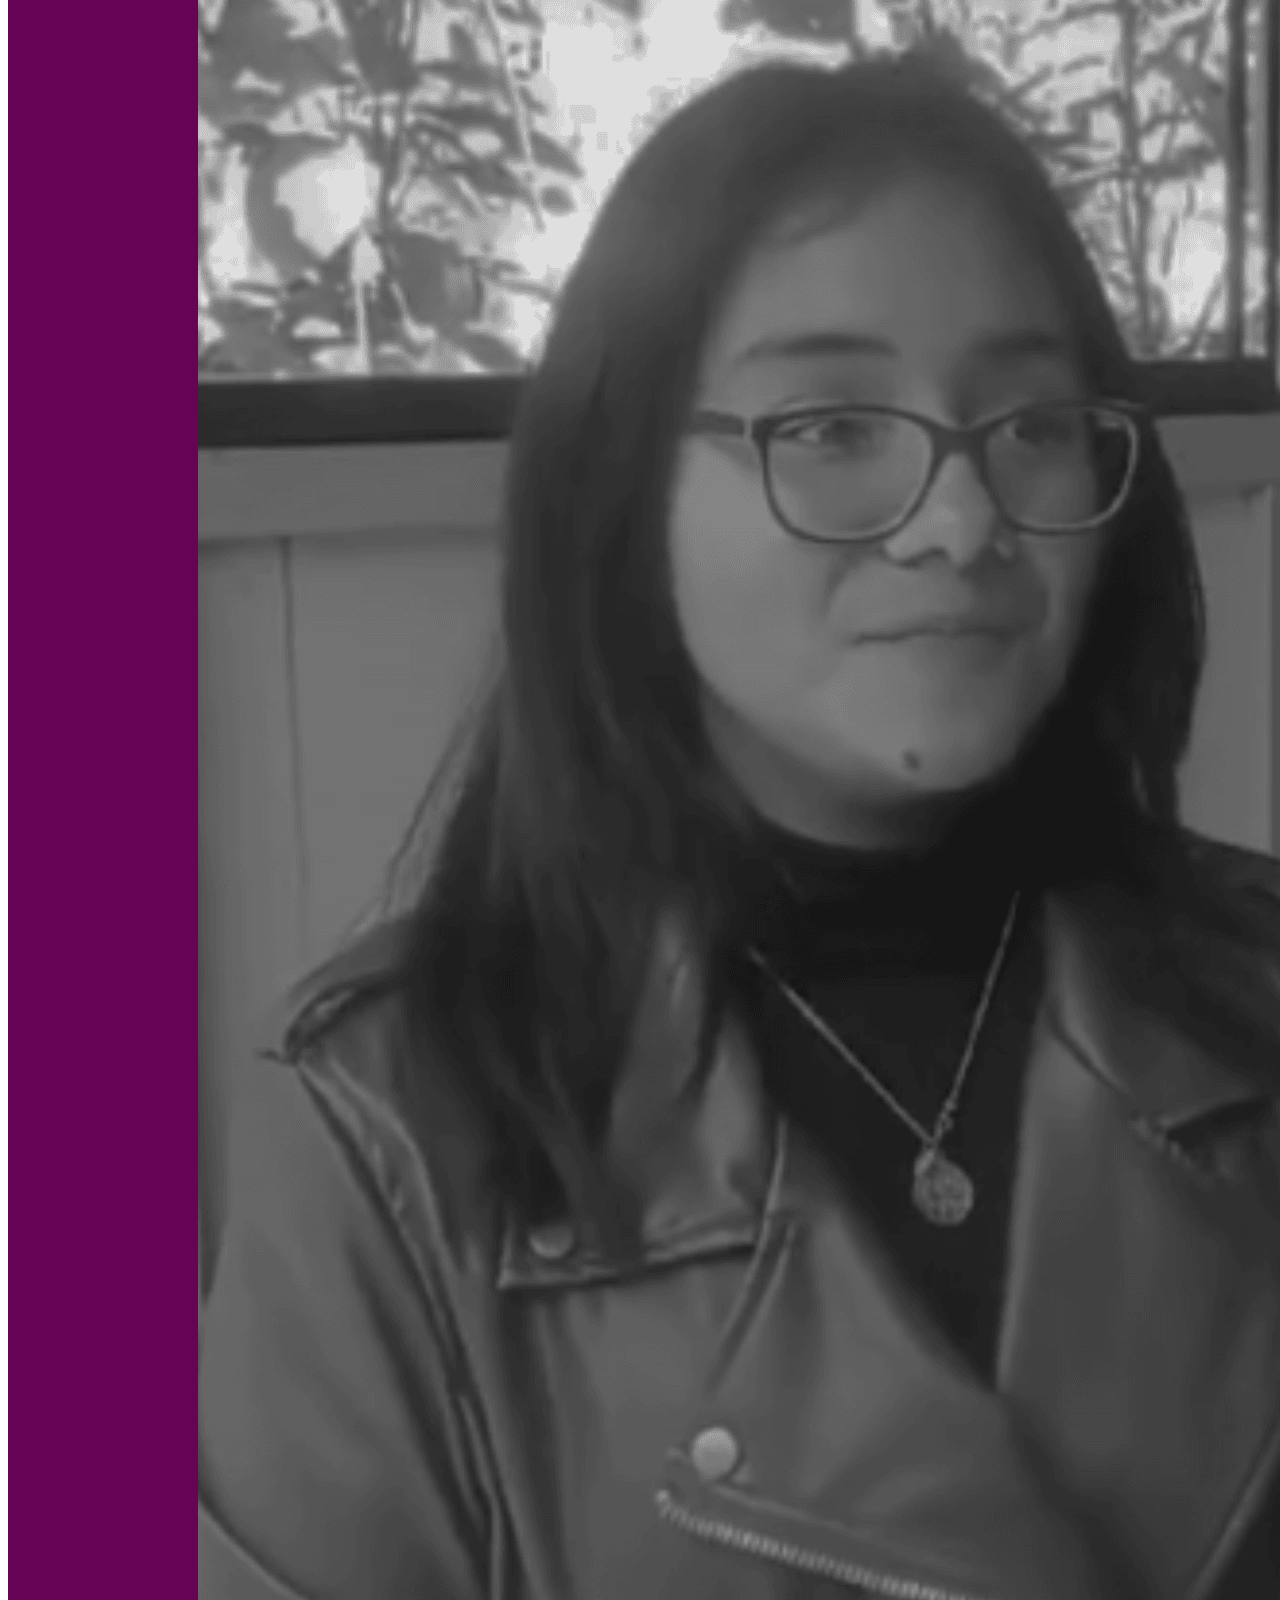
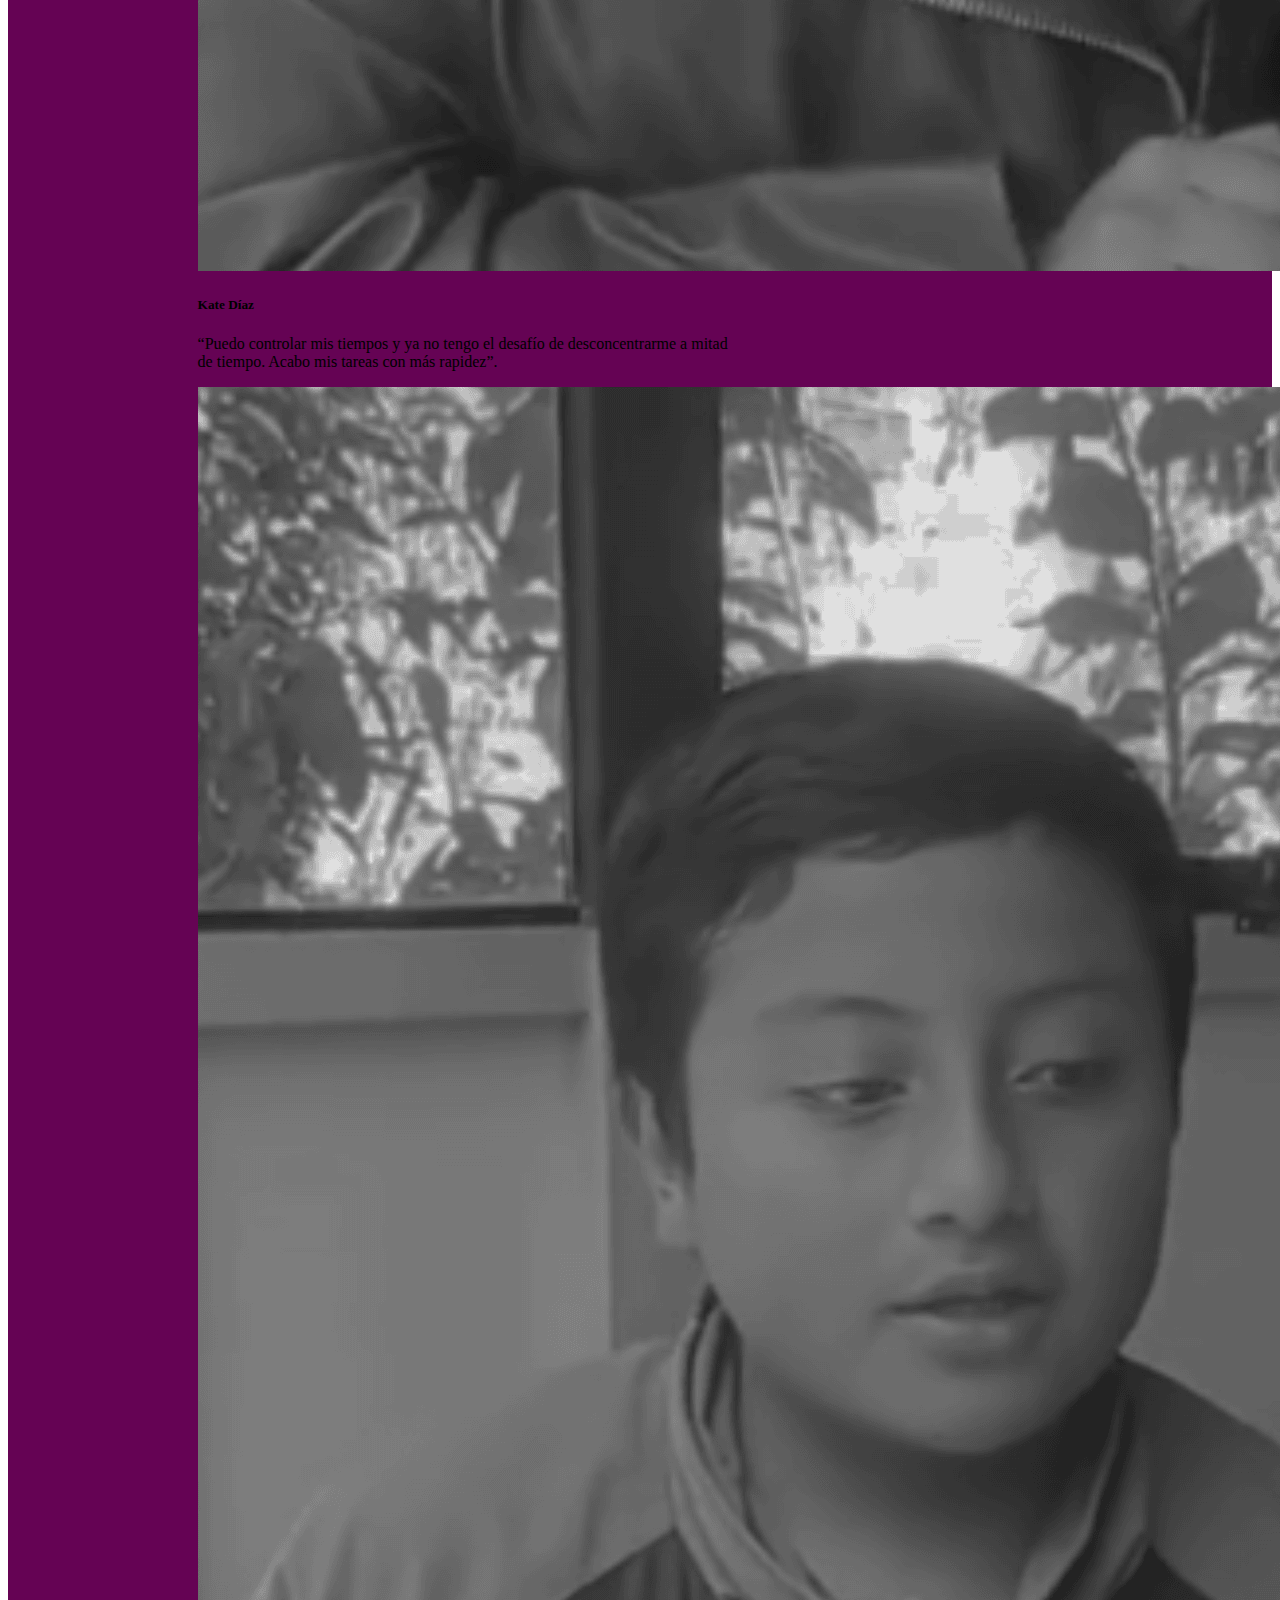
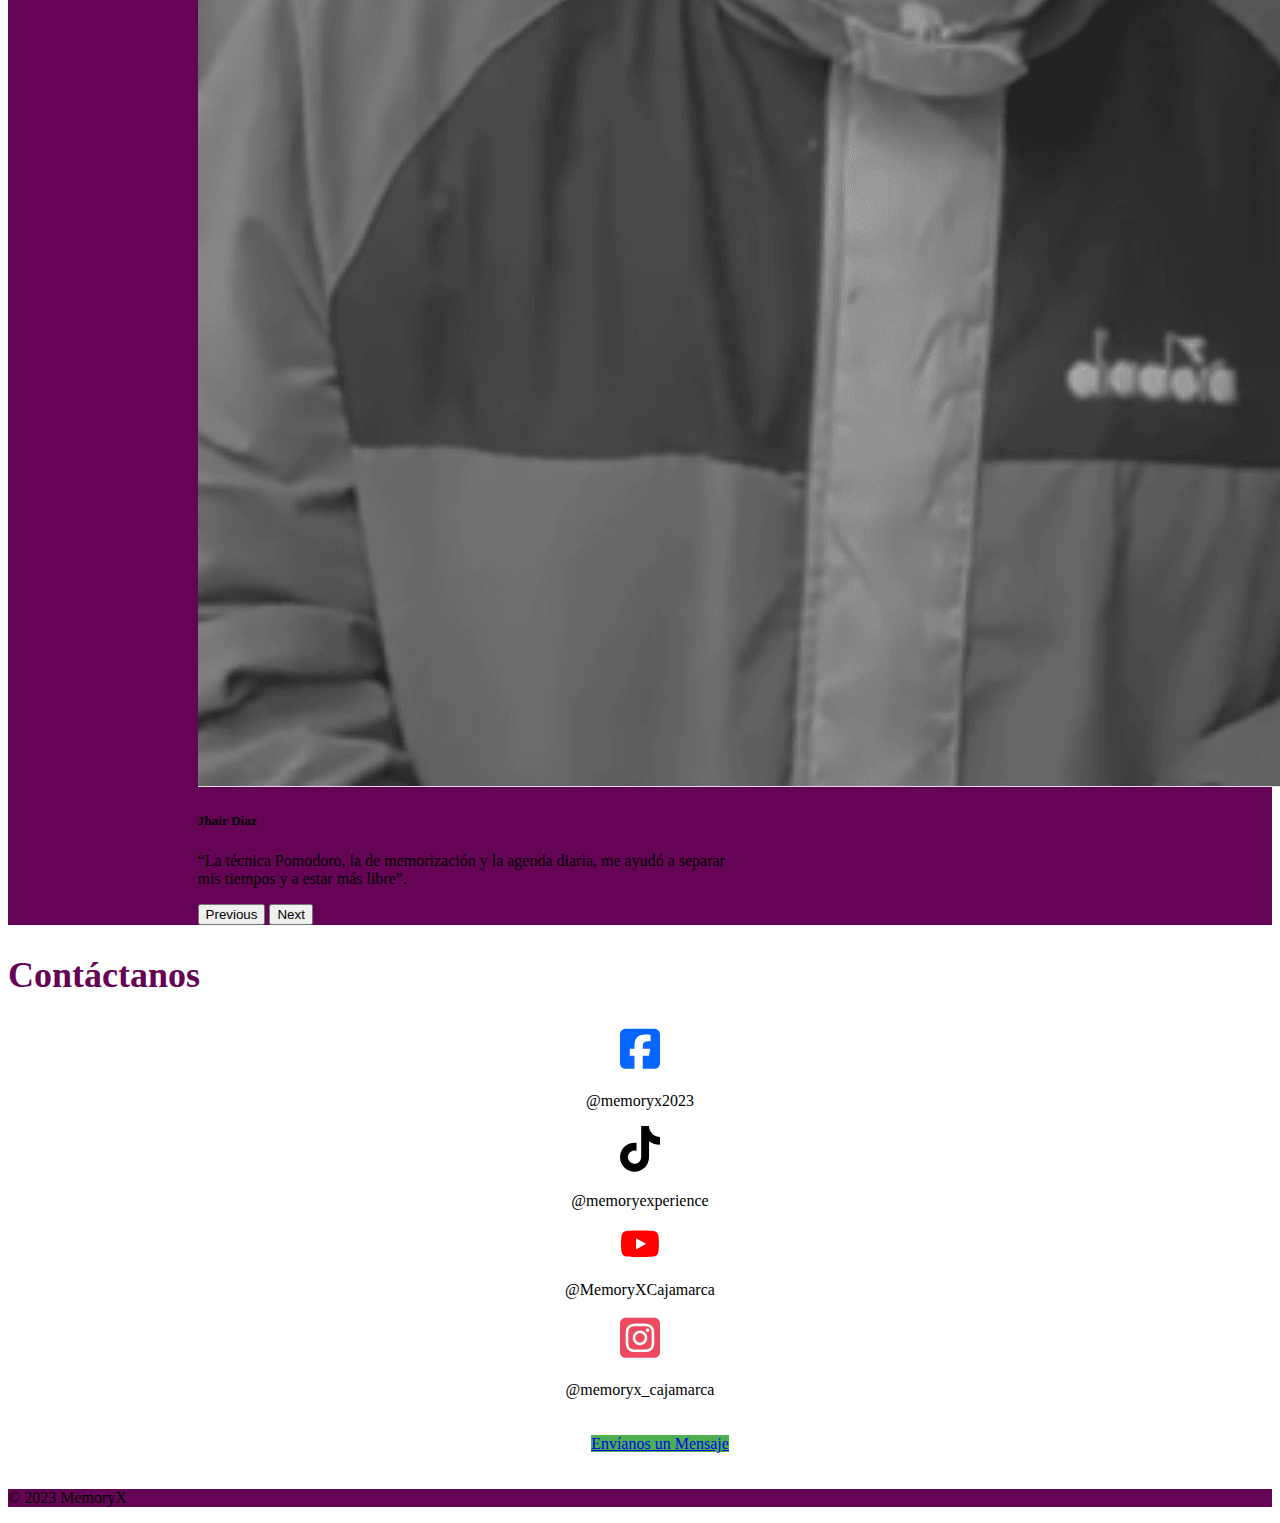
==== commit 1923fe27: "Versión funcional en vista Tablet" ====
--- a/index.html
+++ b/index.html
@@ -55,26 +55,26 @@
                 <div class="carousel-inner">
                     <div class="carousel-item active">
                         <img src="assets/images/Carrusel1.jpg" class="d-block w-100" alt="">
-                        <div class="carousel-caption">
-                            <h2 class="fw-bold">Academia de Aprendizaje</h2>
-                            <p class="moradoText fw-bold" id="typewriter"></p>
-                            <p class="fw-bold">Cajamarca - Perú</p>
+                        <div class="carousel-caption bloque1">
+                            <h2 class="fw-bold tituloPrincipal">Academia de Aprendizaje</h2>
+                            <p class="moradoText fw-bold textoMovPrincipal" id="typewriter"></p>
+                            <p class="fw-bold lugar">Cajamarca - Perú</p>
                             <a href="#" class="btn btn-dark fw-bold m-3">Nuestros Cursos</a>
                         </div>
                     </div>
                     <div class="carousel-item">
                         <img src="assets/images/Carrusel2.jpg" class="d-block w-100" alt="">
-                        <div class="carousel-caption">
-                            <h2 class="fw-bold">Despierta tu Mente</h2>
-                            <p class="azulText fw-bold" id="typewriter2"></p>
+                        <div class="carousel-caption bloque2">
+                            <h2 class="fw-bold tituloCarrusel">Despierta tu Mente</h2>
+                            <p class="azulText fw-bold textoMovimiento" id="typewriter2"></p>
                             <a href="#" class="btn btn-dark fw-bold m-3">Nuestros Artículos</a>
                         </div>
                     </div>
                     <div class="carousel-item">
                         <img src="assets/images/Carrusel3.jpg" class="d-block w-100" alt="">
-                        <div class="carousel-caption">
-                            <h2 class="fw-bold">Estudia para Aprender</h2>
-                            <p class="moradoText fw-bold" id="typewriter3"></p>
+                        <div class="carousel-caption bloque3">
+                            <h2 class="fw-bold tituloCarrusel">Estudia para Aprender</h2>
+                            <p class="moradoText fw-bold textoMovimiento" id="typewriter3"></p>
                             <a href="#" class="btn btn-dark fw-bold m-3">Contáctanos</a>
                         </div>
                     </div>
@@ -89,12 +89,13 @@
                 </button>
             </div>
         </section>
-        <section>
-            <article class=" container-fluid bg-primary d-none">
-                <h2>Hola</h2>
+        <section class="container-fluid row contenedorCursos">
+            <article class="container-fluid d-none d-md-block col-md-6 p-0">
+                
+                <img src="assets/images/NuestrosCursos.jpg" class="d-block w-100 h-100" alt="">
             </article>
-            <article class=" container-fluid azulFondo text-light fw-bold text-center">
-                <h2 class="fw-bold pt-3 pb-2">Nuestros Cursos</h2>
+            <article class="container-fluid azulFondo text-light fw-bold text-center col-md-6">
+                <h2 class="fw-bold pt-5 pb-3 cursosTitulo">Nuestros Cursos</h2>
                 <div class="row">
                     <div class="col-12 pb-2 curso">
                         <img src="assets/images/matematicas.jpg" alt="Curso Matemáticas" class="card-img-top">
@@ -136,14 +137,14 @@
                     </div>
                 </div>
                 <div class="row">
-                    <div class="col-12">
-                        <a href="#" class="btn btn-dark fw-bold m-2">Ver más</a>
+                    <div class="col-12 pb-3 pt-2">
+                        <a href="#" class="btn btn-light fw-bold m-2">Ver más Cursos</a>
                     </div>
                 </div>
             </article>
         </section>
         <section class=" container-fluid moradoFondo text-light fw-bold text-center pb-2">
-            <h2 class="fw-bold pt-3 pb-3">Nuestros Estudiantes</h2>
+            <h2 class="fw-bold pt-4 pb-3">Nuestros Estudiantes</h2>
             <div id="cardCarousel" class="carousel slide" data-bs-ride="carousel">
                 <div class="carousel-inner p-0 cartas">
                     <div class="carousel-item active">
@@ -221,7 +222,7 @@
                                             d="M64 32C28.7 32 0 60.7 0 96V416c0 35.3 28.7 64 64 64h98.2V334.2H109.4V256h52.8V222.3c0-87.1 39.4-127.5 125-127.5c16.2 0 44.2 3.2 55.7 6.4V172c-6-.6-16.5-1-29.6-1c-42 0-58.2 15.9-58.2 57.2V256h83.6l-14.4 78.2H255V480H384c35.3 0 64-28.7 64-64V96c0-35.3-28.7-64-64-64H64z" />
                                     </svg></a>
                             </div>
-                            <div class="col-8">
+                            <div class="col-8 textoRed">
                                 <p class="text-start pt-2 fw-bold fs-4">@memoryx2023</p>
                             </div>
                         </div>
@@ -233,7 +234,7 @@
                                             d="M448 209.9a210.1 210.1 0 0 1 -122.8-39.3V349.4A162.6 162.6 0 1 1 185 188.3V278.2a74.6 74.6 0 1 0 52.2 71.2V0l88 0a121.2 121.2 0 0 0 1.9 22.2h0A122.2 122.2 0 0 0 381 102.4a121.4 121.4 0 0 0 67 20.1z" />
                                     </svg></a>
                             </div>
-                            <div class="col-8">
+                            <div class="col-8 textoRed">
                                 <p class="text-start pt-2 fw-bold fs-4">@memoryexperience</p>
                             </div>
                         </div>
@@ -245,7 +246,7 @@
                                             d="M549.7 124.1c-6.3-23.7-24.8-42.3-48.3-48.6C458.8 64 288 64 288 64S117.2 64 74.6 75.5c-23.5 6.3-42 24.9-48.3 48.6-11.4 42.9-11.4 132.3-11.4 132.3s0 89.4 11.4 132.3c6.3 23.7 24.8 41.5 48.3 47.8C117.2 448 288 448 288 448s170.8 0 213.4-11.5c23.5-6.3 42-24.2 48.3-47.8 11.4-42.9 11.4-132.3 11.4-132.3s0-89.4-11.4-132.3zm-317.5 213.5V175.2l142.7 81.2-142.7 81.2z" />
                                     </svg></a>
                             </div>
-                            <div class="col-8">
+                            <div class="col-8 textoRed">
                                 <p class="text-start pt-2 fw-bold fs-4">@MemoryXCajamarca</p>
                             </div>
                         </div>
@@ -257,7 +258,7 @@
                                             d="M194.4 211.7a53.3 53.3 0 1 0 59.3 88.7 53.3 53.3 0 1 0 -59.3-88.7zm142.3-68.4c-5.2-5.2-11.5-9.3-18.4-12c-18.1-7.1-57.6-6.8-83.1-6.5c-4.1 0-7.9 .1-11.2 .1c-3.3 0-7.2 0-11.4-.1c-25.5-.3-64.8-.7-82.9 6.5c-6.9 2.7-13.1 6.8-18.4 12s-9.3 11.5-12 18.4c-7.1 18.1-6.7 57.7-6.5 83.2c0 4.1 .1 7.9 .1 11.1s0 7-.1 11.1c-.2 25.5-.6 65.1 6.5 83.2c2.7 6.9 6.8 13.1 12 18.4s11.5 9.3 18.4 12c18.1 7.1 57.6 6.8 83.1 6.5c4.1 0 7.9-.1 11.2-.1c3.3 0 7.2 0 11.4 .1c25.5 .3 64.8 .7 82.9-6.5c6.9-2.7 13.1-6.8 18.4-12s9.3-11.5 12-18.4c7.2-18 6.8-57.4 6.5-83c0-4.2-.1-8.1-.1-11.4s0-7.1 .1-11.4c.3-25.5 .7-64.9-6.5-83l0 0c-2.7-6.9-6.8-13.1-12-18.4zm-67.1 44.5A82 82 0 1 1 178.4 324.2a82 82 0 1 1 91.1-136.4zm29.2-1.3c-3.1-2.1-5.6-5.1-7.1-8.6s-1.8-7.3-1.1-11.1s2.6-7.1 5.2-9.8s6.1-4.5 9.8-5.2s7.6-.4 11.1 1.1s6.5 3.9 8.6 7s3.2 6.8 3.2 10.6c0 2.5-.5 5-1.4 7.3s-2.4 4.4-4.1 6.2s-3.9 3.2-6.2 4.2s-4.8 1.5-7.3 1.5l0 0c-3.8 0-7.5-1.1-10.6-3.2zM448 96c0-35.3-28.7-64-64-64H64C28.7 32 0 60.7 0 96V416c0 35.3 28.7 64 64 64H384c35.3 0 64-28.7 64-64V96zM357 389c-18.7 18.7-41.4 24.6-67 25.9c-26.4 1.5-105.6 1.5-132 0c-25.6-1.3-48.3-7.2-67-25.9s-24.6-41.4-25.8-67c-1.5-26.4-1.5-105.6 0-132c1.3-25.6 7.1-48.3 25.8-67s41.5-24.6 67-25.8c26.4-1.5 105.6-1.5 132 0c25.6 1.3 48.3 7.1 67 25.8s24.6 41.4 25.8 67c1.5 26.3 1.5 105.4 0 131.9c-1.3 25.6-7.1 48.3-25.8 67z" />
                                     </svg></a>
                             </div>
-                            <div class="col-8">
+                            <div class="col-8 textoRed">
                                 <p class="text-start pt-2 fw-bold fs-4">@memoryx_cajamarca</p>
                             </div>
                         </div>
--- a/assets/css/styles.css
+++ b/assets/css/styles.css
@@ -57,6 +57,11 @@
 .curso {
   position: relative;
   overflow: hidden;
+}
+.contenedorCursos{
+  width: 100%;
+  padding: 0 !important;
+  margin: 0 auto !important;
 }
 .curso img {
   transition: transform 0.5s;
@@ -86,6 +91,11 @@
 .descripcionP{
   text-align: justify;
 }
+/*CARDS ESTUDIANTES*/
+#cardCarousel{
+  padding-left: 15%;
+  padding-right: 15%;
+}
 
 /*CONTACTO*/
 .cotactanos {
@@ -176,34 +186,126 @@
 }
 
 /*MEDIA QUERIES*/
+@media only screen and (max-width: 1768px) {
+  /*CAROUSEL*/
+  .tituloPrincipal{
+    font-size: 45px;
+    padding-bottom: 40px;
+  }
+  .textoMovPrincipal{
+    font-size: 40px;
+    padding-bottom: 30px;
+  }
+  .lugar{
+    font-size: 30px;
+  }
+  .bloque1 a{
+    margin-bottom: 60px !important;
+  }
+  .bloque2 a{
+    margin-bottom: 60px !important;
+  }
+  .bloque3 a{
+    margin-bottom: 60px !important;
+  }
+  .tituloCarrusel{
+    font-size: 45px;
+    padding-bottom: 30px;
+  }
+  .textoMovimiento{
+    font-size: 40px;
+    padding-bottom: 20px;
+  }
+  
+  /*NUESTROS CURSOS*/
+  .cursosTitulo{
+    font-size: 45px;
+  }
+  /*CONTACTO*/
+  .mensaje-whatsapp{
+    height: 100%;
+  }
+  .redes-sociales .textoRed{
+    padding-left: 0;
+  }
+
+}
+
+@media only screen and (max-width: 768px) {
+  .tituloPrincipal{
+    font-size: 33px;
+  }
+  .card img{
+    width: 12rem;
+    height: 15rem;
+    padding-top: 10px;
+    overflow: hidden;
+  }
+    /*CONTACTO*/
+  .mensaje-whatsapp{
+    height: 300px;
+  }
+}
+
+@media only screen and (max-width: 550px) {
+  .carousel-inner{
+    padding-top: 20px;
+  } 
+  .carousel-caption{
+    margin-top: 0px;
+    padding-top: 0;
+  }
+  .tituloPrincipal{
+    font-size: 23px;
+    padding-bottom: 12px;
+  }
+  .carousel-caption .tituloCarrusel{
+    padding-bottom: 25px;
+    font-size: 25px;
+  }
+  .carousel-caption .textoMovimiento{
+    font-size: 23px;
+  }
+  .carousel-caption p{
+    font-size: 16px;
+  }
+  /*CARTAS*/
+  .card-text{
+    text-align: justify;
+    padding: 0 12px 0px 12px;
+  }
+  #cardCarousel{
+    padding-left: 1.5%;
+    padding-right: 1.5%;
+  }
+}
+
 @media only screen and (max-width: 400px) {
+  /*CARROUSEL*/
+  .tituloPrincipal{
+    padding-bottom: 20px;
+  }
+  .textoMovPrincipal{
+    padding-bottom: 20px;
+  }
   .carousel-inner{
     padding-top: 60px;
   } 
   .carousel-caption{
     margin-top: 80px;
   }
+  .carousel-caption .tituloCarrusel{
+    padding-bottom: 25px;
+    font-size: 24px;
+  }
   .carousel-caption > h2{
     font-size: 19px;
   }
-  .carousel-caption p{
-    font-size: 16px;
-  }
-  /*CARTAS*/
-  .card img{
-    width: 12rem;
-    height: 15rem;
-    padding-top: 10px;
-    overflow: hidden;
-  }
-  .card-text{
-    text-align: justify;
-    padding: 0 12px 0px 12px;
-  }
-
-  /*CONTACTO*/
-  .mensaje-whatsapp{
-    height: 300PX;
-  }
-  
-}+  .carousel-caption .textoMovimiento{
+    font-size: 21px;
+  }
+  #cardCarousel{
+    padding-left: 1%;
+  }
+}
+
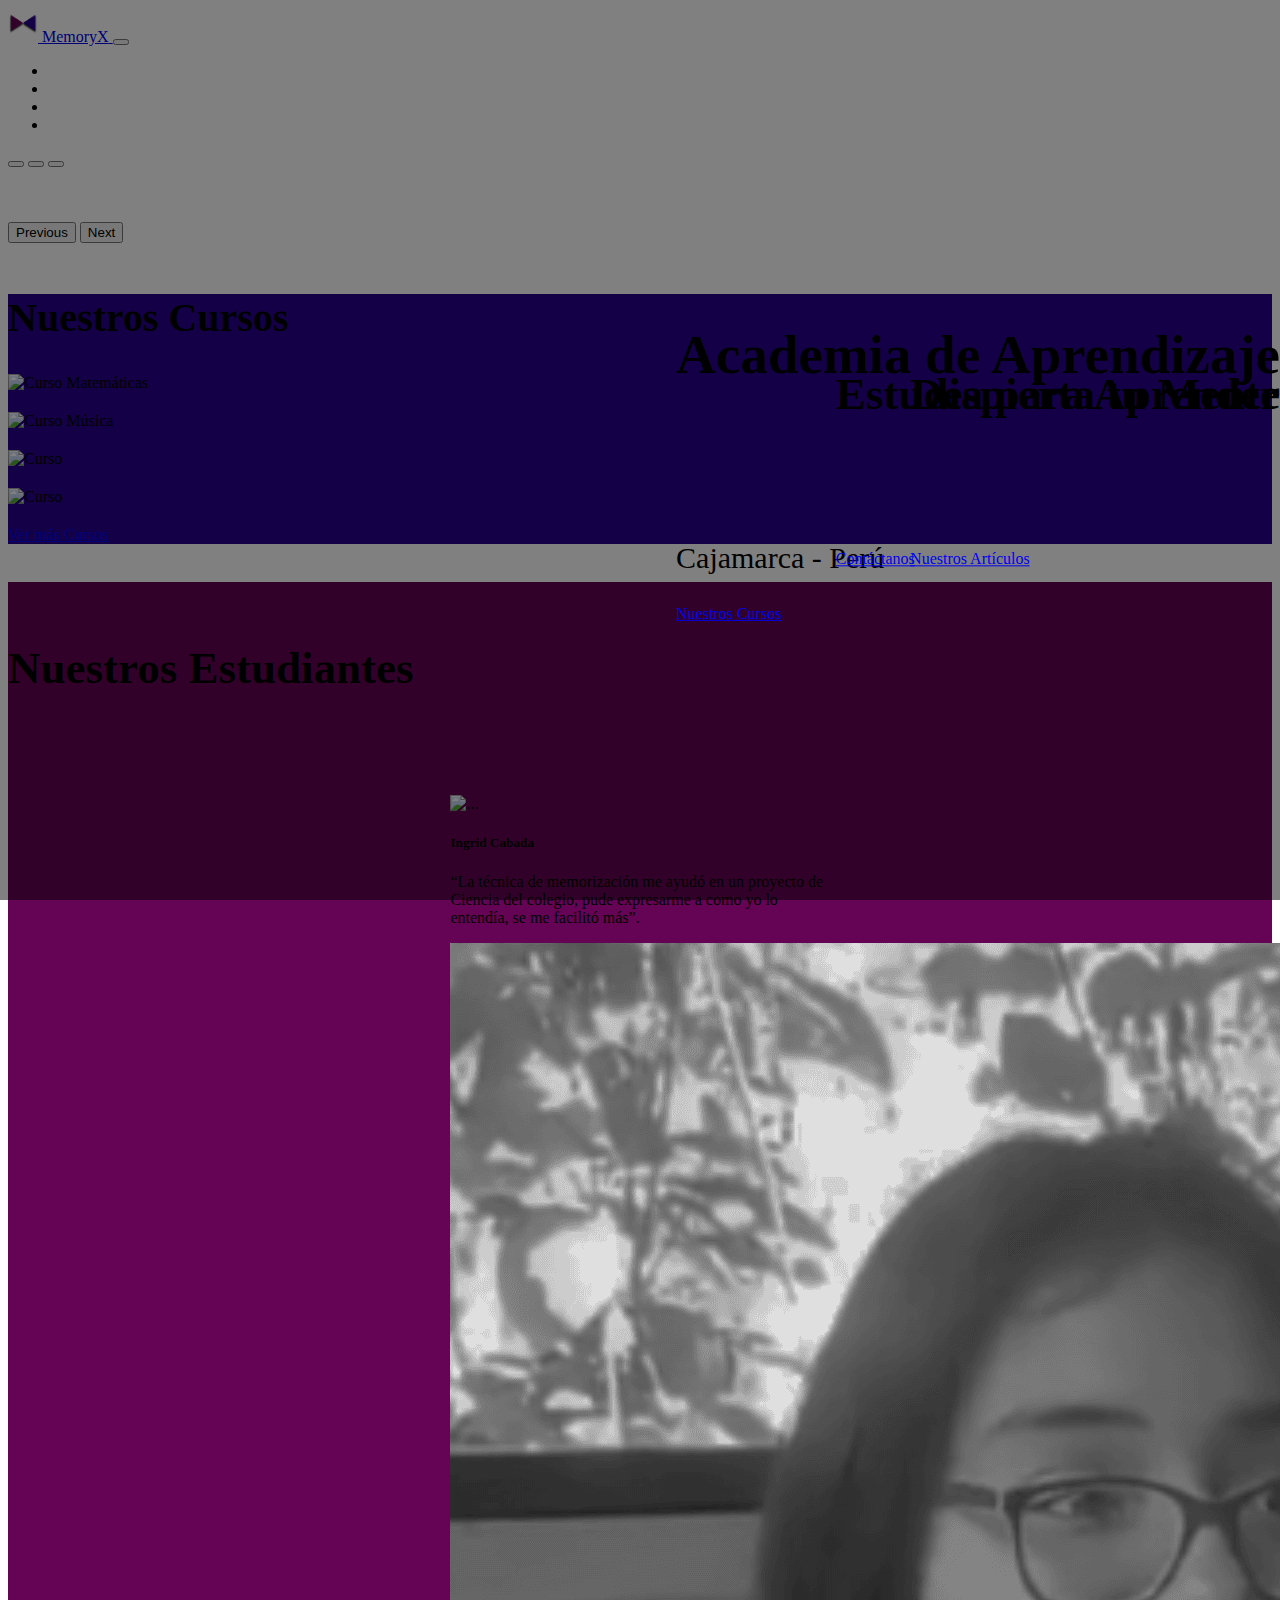
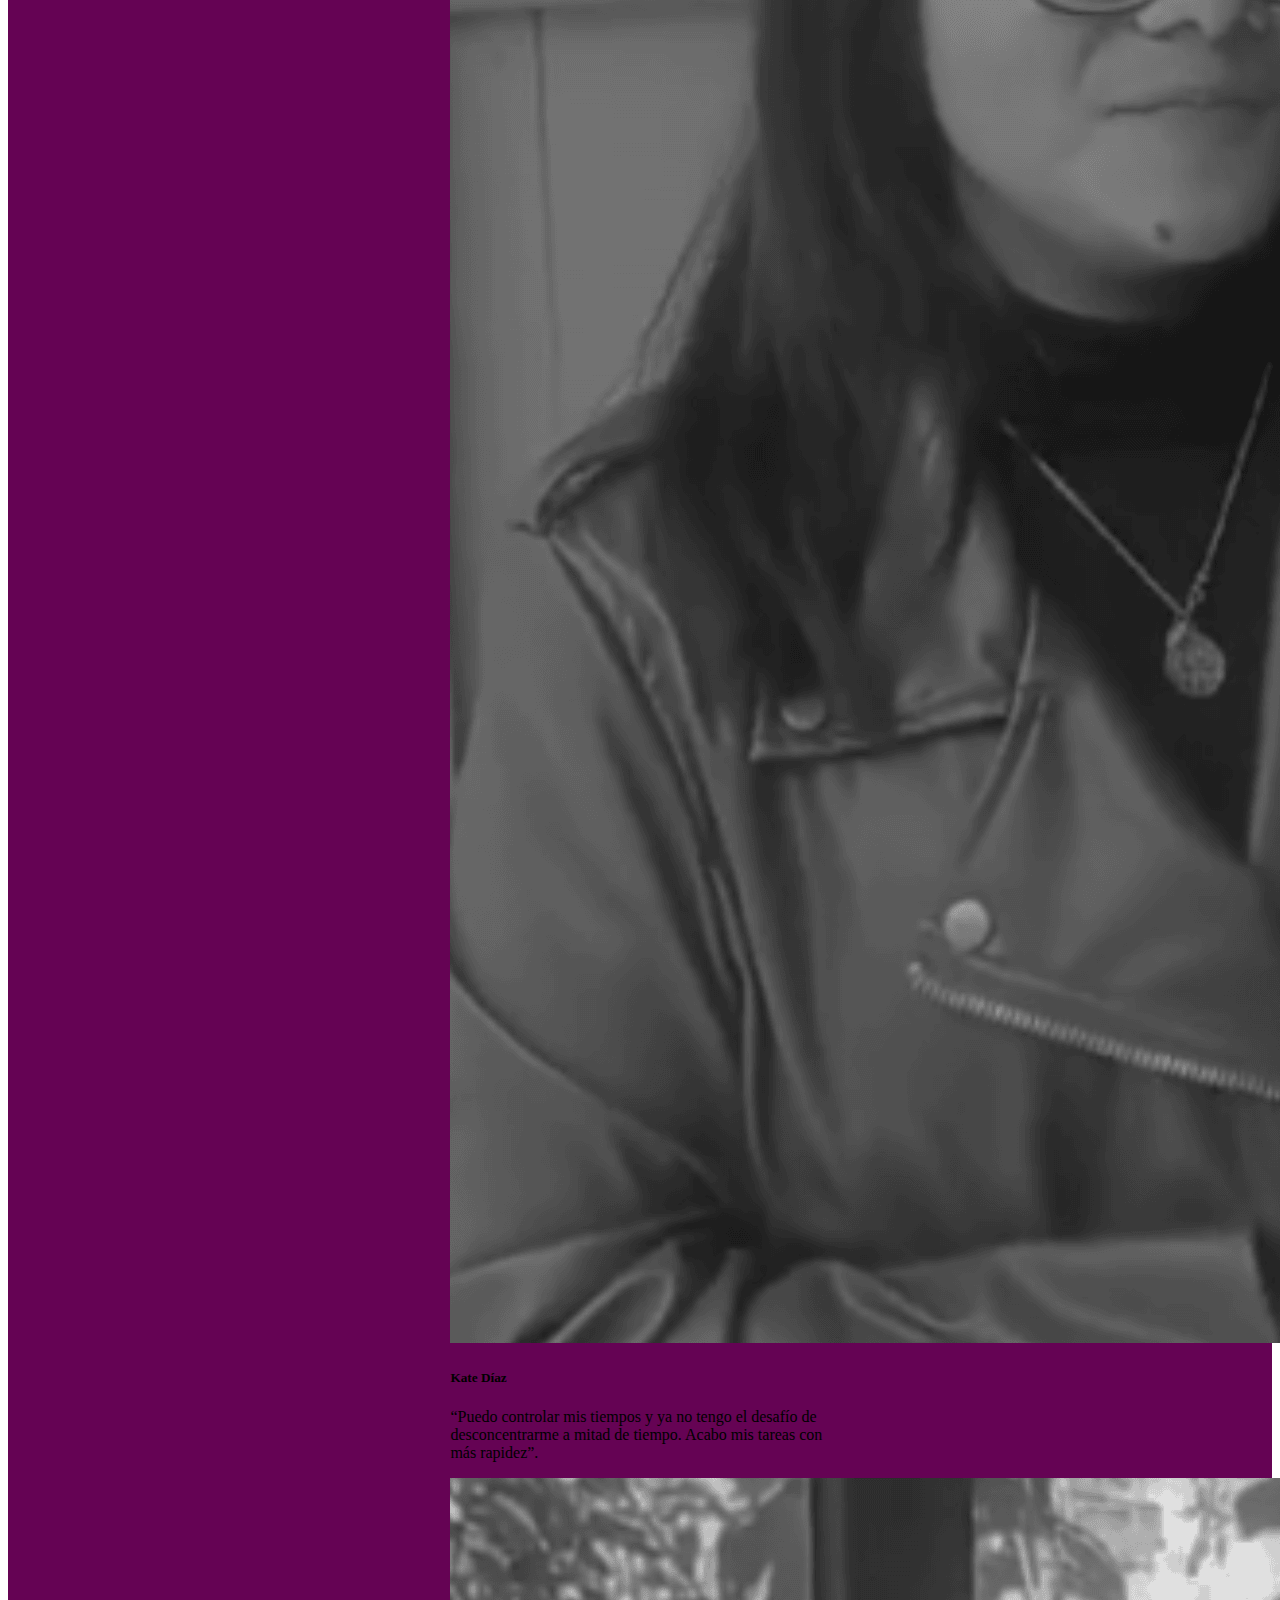
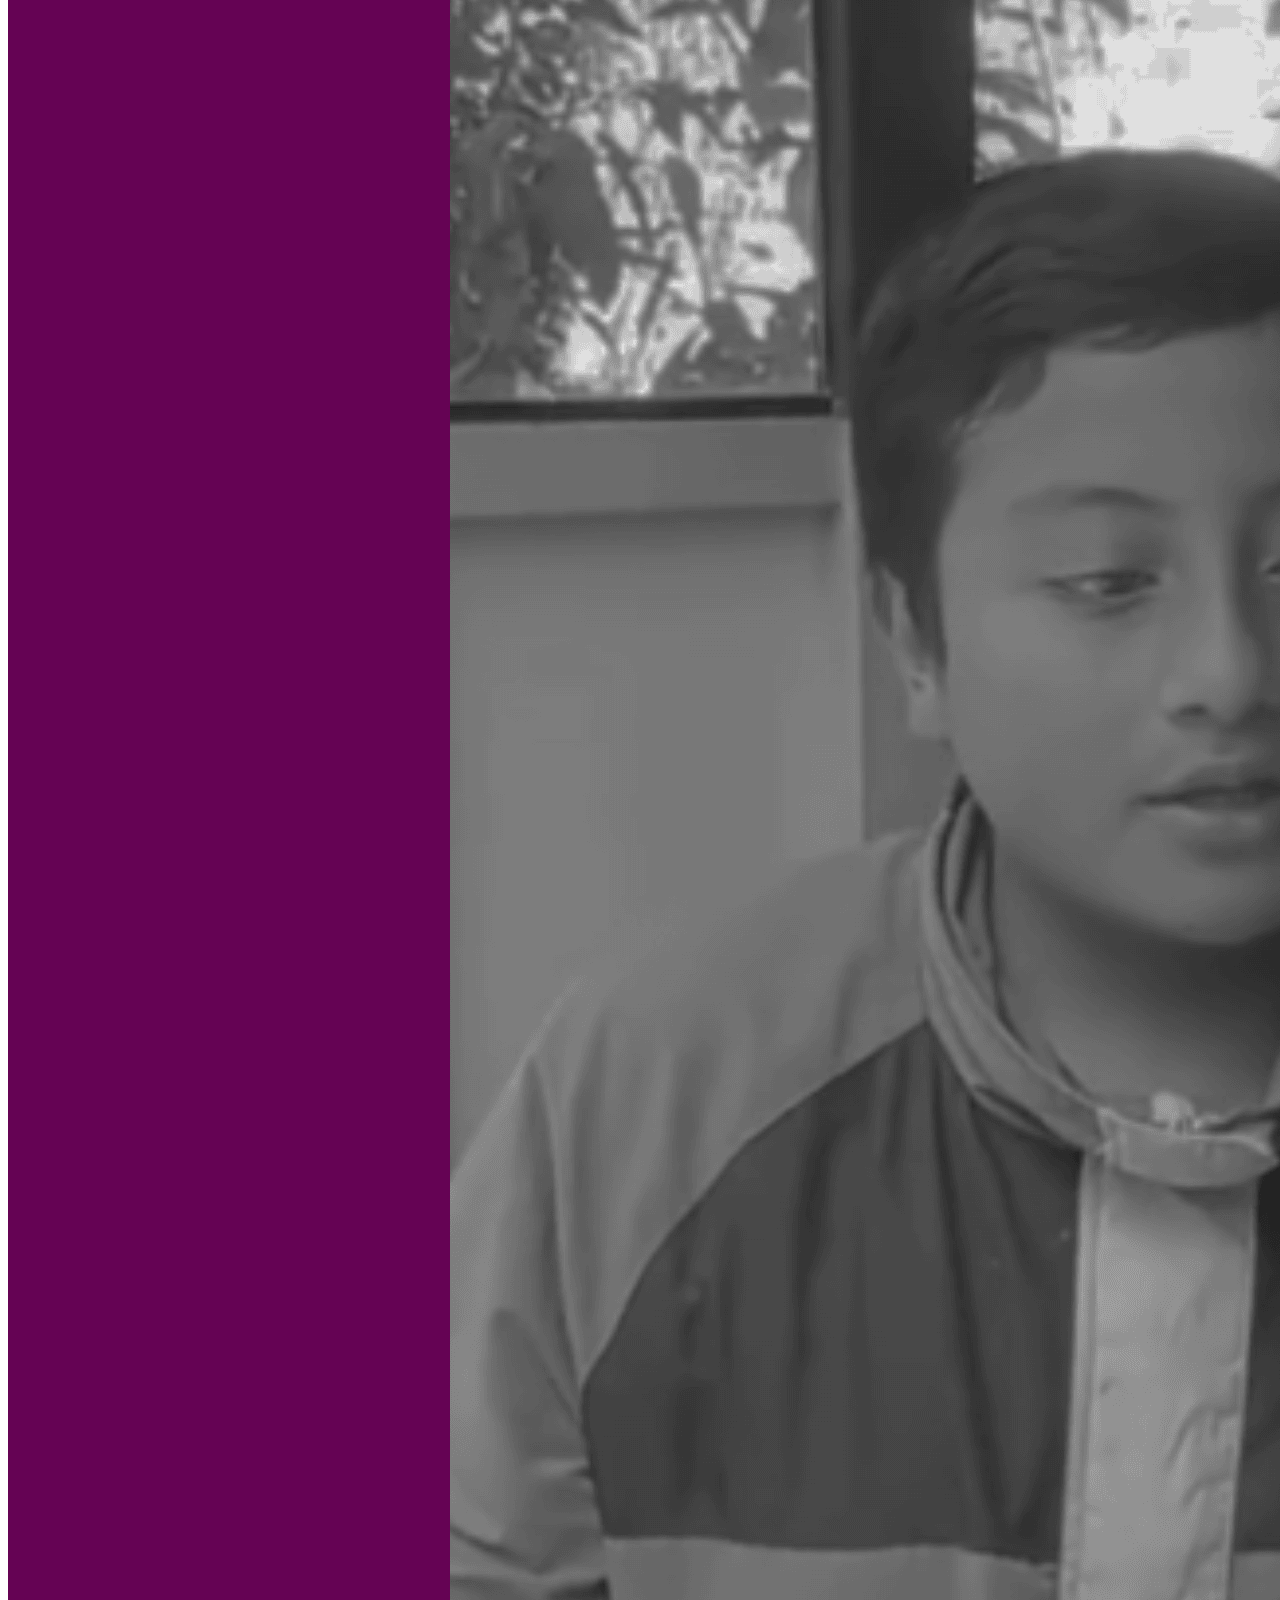
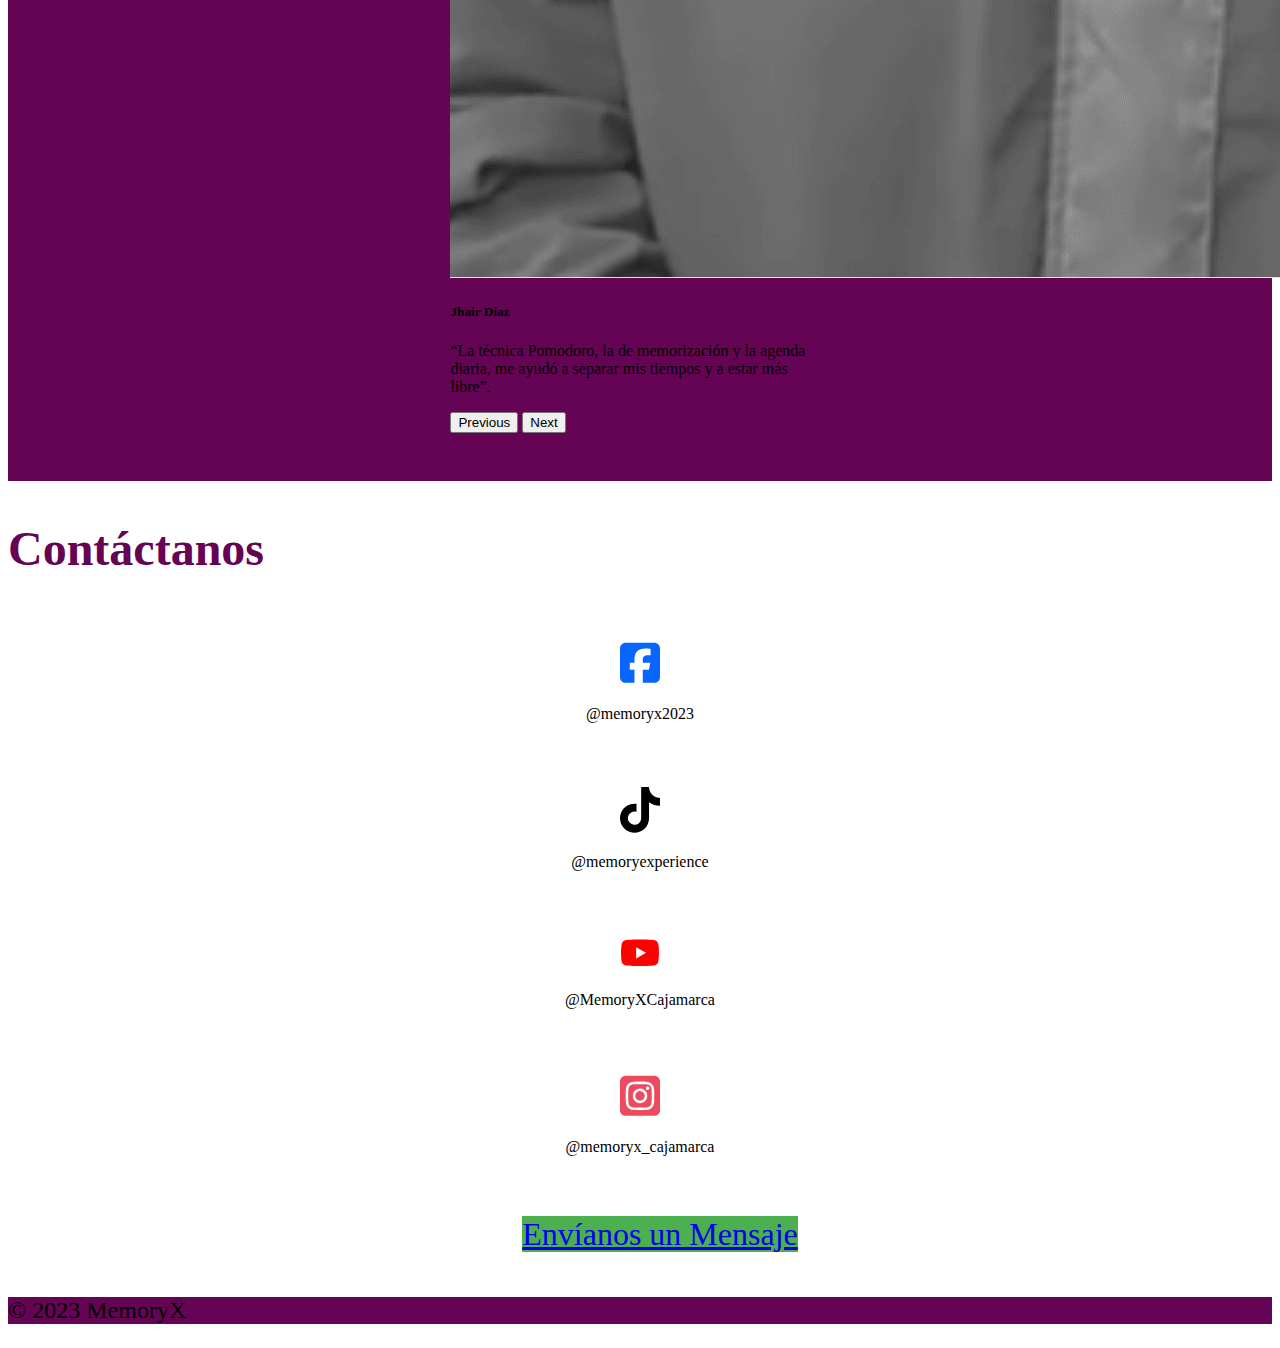
==== commit df9bd2ac: "Página Inicio terminada V1" ====
--- a/index.html
+++ b/index.html
@@ -42,7 +42,7 @@
         </nav>
     </header>
     <main>
-        <section>
+        <section class="contenedorCarrusel">
             <div id="carouselE" class="carousel slide" data-bs-ride="carousel">
                 <div class="carousel-indicators">
                     <button type="button" data-bs-target="#carouselE" data-bs-slide-to="0" class="active"
@@ -55,7 +55,7 @@
                 <div class="carousel-inner">
                     <div class="carousel-item active">
                         <img src="assets/images/Carrusel1.jpg" class="d-block w-100" alt="">
-                        <div class="carousel-caption bloque1">
+                        <div class="carousel-caption bloque1 d-md-flex flex-md-column justify-content-center align-items-md-end text-center">
                             <h2 class="fw-bold tituloPrincipal">Academia de Aprendizaje</h2>
                             <p class="moradoText fw-bold textoMovPrincipal" id="typewriter"></p>
                             <p class="fw-bold lugar">Cajamarca - Perú</p>
@@ -64,7 +64,7 @@
                     </div>
                     <div class="carousel-item">
                         <img src="assets/images/Carrusel2.jpg" class="d-block w-100" alt="">
-                        <div class="carousel-caption bloque2">
+                        <div class="carousel-caption bloque2 d-md-flex flex-md-column justify-content-center align-items-md-end text-center">
                             <h2 class="fw-bold tituloCarrusel">Despierta tu Mente</h2>
                             <p class="azulText fw-bold textoMovimiento" id="typewriter2"></p>
                             <a href="#" class="btn btn-dark fw-bold m-3">Nuestros Artículos</a>
@@ -72,7 +72,7 @@
                     </div>
                     <div class="carousel-item">
                         <img src="assets/images/Carrusel3.jpg" class="d-block w-100" alt="">
-                        <div class="carousel-caption bloque3">
+                        <div class="carousel-caption bloque3 d-md-flex flex-md-column justify-content-center align-items-md-end text-center">
                             <h2 class="fw-bold tituloCarrusel">Estudia para Aprender</h2>
                             <p class="moradoText fw-bold textoMovimiento" id="typewriter3"></p>
                             <a href="#" class="btn btn-dark fw-bold m-3">Contáctanos</a>
@@ -97,7 +97,7 @@
             <article class="container-fluid azulFondo text-light fw-bold text-center col-md-6">
                 <h2 class="fw-bold pt-5 pb-3 cursosTitulo">Nuestros Cursos</h2>
                 <div class="row">
-                    <div class="col-12 pb-2 curso">
+                    <div class="col-d-12 col-md-6 pb-2 curso">
                         <img src="assets/images/matematicas.jpg" alt="Curso Matemáticas" class="card-img-top">
                         <div class="descripcion">
                             <p class="px-4 descripcionP">¡Sumérgete en el fascinante mundo de las matemáticas!
@@ -105,7 +105,7 @@
                                 ¡Aprender matemáticas nunca ha sido tan emocionante!</p>
                         </div>
                     </div>
-                    <div class="col-12 pb-2 curso">
+                    <div class="col-d-12 col-md-6 pb-2 curso">
                         <img src="assets/images/musicMemoryX.png" alt="Curso Música" class="card-img-top">
                         <div class="descripcion">
                             <p class="px-2 descripcionP">Embárcate en un viaje musical único y domina la guitarra, la
@@ -116,7 +116,7 @@
                     </div>
                 </div>
                 <div class="row">
-                    <div class="col-12 pb-2 curso">
+                    <div class="col-d-12 col-md-6 pb-2 curso">
                         <img src="assets/images/programacion.jpg" alt="Curso" class="card-img-top">
                         <div class="descripcion">
                             <p class="px-4 descripcionP">¡Desata tu creatividad en nuestro curso de programación de
@@ -125,7 +125,7 @@
                                 divertida y sencilla. ¡Conviértete en un maestro del código mientras te diviertes!</p>
                         </div>
                     </div>
-                    <div class="col-12 pb-2 curso">
+                    <div class="col-d-12 col-md-6 pb-2 curso">
                         <img src="assets/images/tecnicasEstudio.jpg" alt="Curso" class="card-img-top">
                         <div class="descripcion">
                             <p class="px-4 descripcionP">Descubre tu potencial con nuestro curso enfocado en
@@ -144,14 +144,14 @@
             </article>
         </section>
         <section class=" container-fluid moradoFondo text-light fw-bold text-center pb-2">
-            <h2 class="fw-bold pt-4 pb-3">Nuestros Estudiantes</h2>
+            <h2 class="fw-bold pb-3 tituloEstudiantes">Nuestros Estudiantes</h2>
             <div id="cardCarousel" class="carousel slide" data-bs-ride="carousel">
                 <div class="carousel-inner p-0 cartas">
                     <div class="carousel-item active">
                         <div class="card mb-3" style="max-width: 540px;">
                             <div class="row g-0">
                                 <div class="col-md-4">
-                                    <img src="assets/images/ingrid.png" class="img-fluid" alt="...">
+                                    <img src="assets/images/ingrid.png" class="img-fluid" style="height: 100%;" alt="...">
                                 </div>
                                 <div class="col-md-8">
                                     <div class="card-body">
@@ -208,7 +208,7 @@
                 </button>
         </section>
 
-        <section class="container-fluid contactanos container-fluid">
+        <section class="container-fluid contactanos">
             <div class="row">
                 <div class="col-md-6 order-md-1 pb-3">
                     <!-- Artículo de la izquierda en tablet y desktop -->
--- a/assets/css/styles.css
+++ b/assets/css/styles.css
@@ -58,6 +58,7 @@
   position: relative;
   overflow: hidden;
 }
+
 .contenedorCursos{
   width: 100%;
   padding: 0 !important;
@@ -65,10 +66,10 @@
 }
 .curso img {
   transition: transform 0.5s;
-  max-width: 100%; /* Para que las imágenes no se salgan de sus contenedores */
+  max-width: 100%;
 }
 .curso:hover img {
-  transform: scale(1.1);
+  transform: scale(1.2);
 }
 .curso .descripcion {
   position: absolute;
@@ -105,7 +106,9 @@
 .contactanos h2{
   font-size: 36px;
 }
-
+.mensaje-whatsapp{
+  height: 100%;
+}
 .redes-sociales {
   text-align: center;
 }
@@ -186,7 +189,73 @@
 }
 
 /*MEDIA QUERIES*/
-@media only screen and (max-width: 1768px) {
+@media only screen and (max-width: 1980px) {
+   /*CAROUSEL*/
+   .bloque1, .bloque2, .bloque3{
+    position: absolute;
+    top: 50%;
+    right: 0;
+    transform: translate(0, -50%);
+   }
+   .tituloPrincipal{
+    font-size: 55px;
+    padding-bottom: 40px;
+  }
+  .textoMovPrincipal{
+    font-size: 40px;
+    padding-bottom: 30px;
+  }
+  .lugar{
+    font-size: 30px;
+  }
+  .tituloCarrusel{
+    font-size: 45px;
+    padding-bottom: 30px;
+  }
+  .textoMovimiento{
+    font-size: 40px;
+    padding-bottom: 20px;
+  }
+  /*NUESTROS CURSOS*/
+  .cursosTitulo{
+    font-size: 40px;
+  }
+  .curso{
+    margin-bottom: 20px;
+  }
+  .curso img{
+    height: 250px;
+  }
+  .descripcionP{
+    font-size: 1rem;
+  }
+  .tituloEstudiantes{
+    font-size: 45px;
+    padding-top: 60px;
+  }
+
+  #cardCarousel{
+    padding-left: 35%;
+    padding-right: 35%;
+    padding-top: 4rem;
+    padding-bottom: 3rem;
+  }
+  /*CONTACTO*/
+  .contactanos h2{
+    font-size: 3rem;
+  }
+  .redes-sociales > div{
+    padding-top: 1.5rem;
+    padding-bottom: 1.5rem;
+  }
+  .mensaje-whatsapp a{
+    font-size: 2rem;
+  }
+  footer p{
+    font-size: 1.5rem;
+  }
+}
+@media only screen and (max-width: 1000px) {
   /*CAROUSEL*/
   .tituloPrincipal{
     font-size: 45px;
@@ -199,15 +268,6 @@
   .lugar{
     font-size: 30px;
   }
-  .bloque1 a{
-    margin-bottom: 60px !important;
-  }
-  .bloque2 a{
-    margin-bottom: 60px !important;
-  }
-  .bloque3 a{
-    margin-bottom: 60px !important;
-  }
   .tituloCarrusel{
     font-size: 45px;
     padding-bottom: 30px;
@@ -219,21 +279,70 @@
   
   /*NUESTROS CURSOS*/
   .cursosTitulo{
-    font-size: 45px;
+    font-size: 40px;
+  }
+  .curso{
+    margin-bottom: 20px;
+  }
+  .curso img{
+    height: 100px;
+  }
+  .descripcionP{
+    font-size: 0.5rem;
+  }
+  .tituloEstudiantes{
+    font-size: 35px;
+    padding-top: 30px;
   }
   /*CONTACTO*/
-  .mensaje-whatsapp{
-    height: 100%;
-  }
   .redes-sociales .textoRed{
     padding-left: 0;
   }
-
+  /*CONTACTO*/
+  .contactanos h2{
+    font-size: 2rem;
+  }
+  .redes-sociales > div{
+    padding-top: 1rem;
+    padding-bottom: 1rem;
+  }
+  .mensaje-whatsapp a{
+    font-size: 1rem;
+  }
+  footer p{
+    font-size: 1rem;
+  }
 }
 
 @media only screen and (max-width: 768px) {
   .tituloPrincipal{
-    font-size: 33px;
+    font-size: 30px;
+    margin: 0;
+    padding-bottom: 12px;
+  }
+  .textoMovPrincipal{
+    margin: 0;
+    padding-bottom: 8px;
+    font-size: 24px;
+  }
+  .lugar{
+    font-size: 20px;
+  }
+  .tituloCarrusel{
+    font-size: 30px;
+    margin: 0;
+    padding-bottom: 18px;
+  }
+  .textoMovimiento{
+    font-size: 28px;
+    margin: 0;
+    padding-bottom: 12px;
+  }
+  .curso img{
+    height: 300px;
+  }
+  .descripcionP{
+    font-size: 1.5rem;
   }
   .card img{
     width: 12rem;
@@ -241,10 +350,28 @@
     padding-top: 10px;
     overflow: hidden;
   }
+  #cardCarousel{
+    padding-top: 1rem;
+    padding-bottom: 1rem;
+  }
+
     /*CONTACTO*/
-  .mensaje-whatsapp{
-    height: 300px;
-  }
+    .redes-sociales .textoRed{
+      padding-left: 0;
+    }
+    .redes-sociales > div{
+      padding-top: 0.5rem;
+      padding-bottom: 0.5rem;
+    }
+    .mensaje-whatsapp{
+      height: 300px;
+    }
+    .mensaje-whatsapp a{
+      font-size: 1rem;
+    }
+    footer p{
+      font-size: 1rem;
+    }
 }
 
 @media only screen and (max-width: 550px) {
@@ -257,17 +384,34 @@
   }
   .tituloPrincipal{
     font-size: 23px;
+    margin: 0;
+    padding-bottom: 5px;
+  }
+  .textoMovPrincipal{
+    margin: 0;
+    padding-bottom: 5px;
+  }
+  .lugar{
+    margin: 0;
+  }
+  .carousel-caption .tituloCarrusel{
+    font-size: 25px;
+    margin: 0;
     padding-bottom: 12px;
-  }
-  .carousel-caption .tituloCarrusel{
-    padding-bottom: 25px;
-    font-size: 25px;
   }
   .carousel-caption .textoMovimiento{
     font-size: 23px;
+    margin: 0;
+    padding-bottom: 5px;
   }
   .carousel-caption p{
     font-size: 16px;
+  }
+  .curso img{
+    height: 250px;
+  }
+  .descripcionP{
+    font-size: 0.9rem;
   }
   /*CARTAS*/
   .card-text{
@@ -283,26 +427,26 @@
 @media only screen and (max-width: 400px) {
   /*CARROUSEL*/
   .tituloPrincipal{
-    padding-bottom: 20px;
+    padding-bottom: 10px;
   }
   .textoMovPrincipal{
-    padding-bottom: 20px;
-  }
-  .carousel-inner{
-    padding-top: 60px;
-  } 
-  .carousel-caption{
-    margin-top: 80px;
+    margin: 0;
+    padding-bottom: 5px;
+  }
+  .lugar{
+    margin: 0;
   }
   .carousel-caption .tituloCarrusel{
-    padding-bottom: 25px;
     font-size: 24px;
+    padding-bottom: 5px;
   }
   .carousel-caption > h2{
     font-size: 19px;
   }
   .carousel-caption .textoMovimiento{
     font-size: 21px;
+    margin: 0;
+    padding-bottom: 0;
   }
   #cardCarousel{
     padding-left: 1%;
